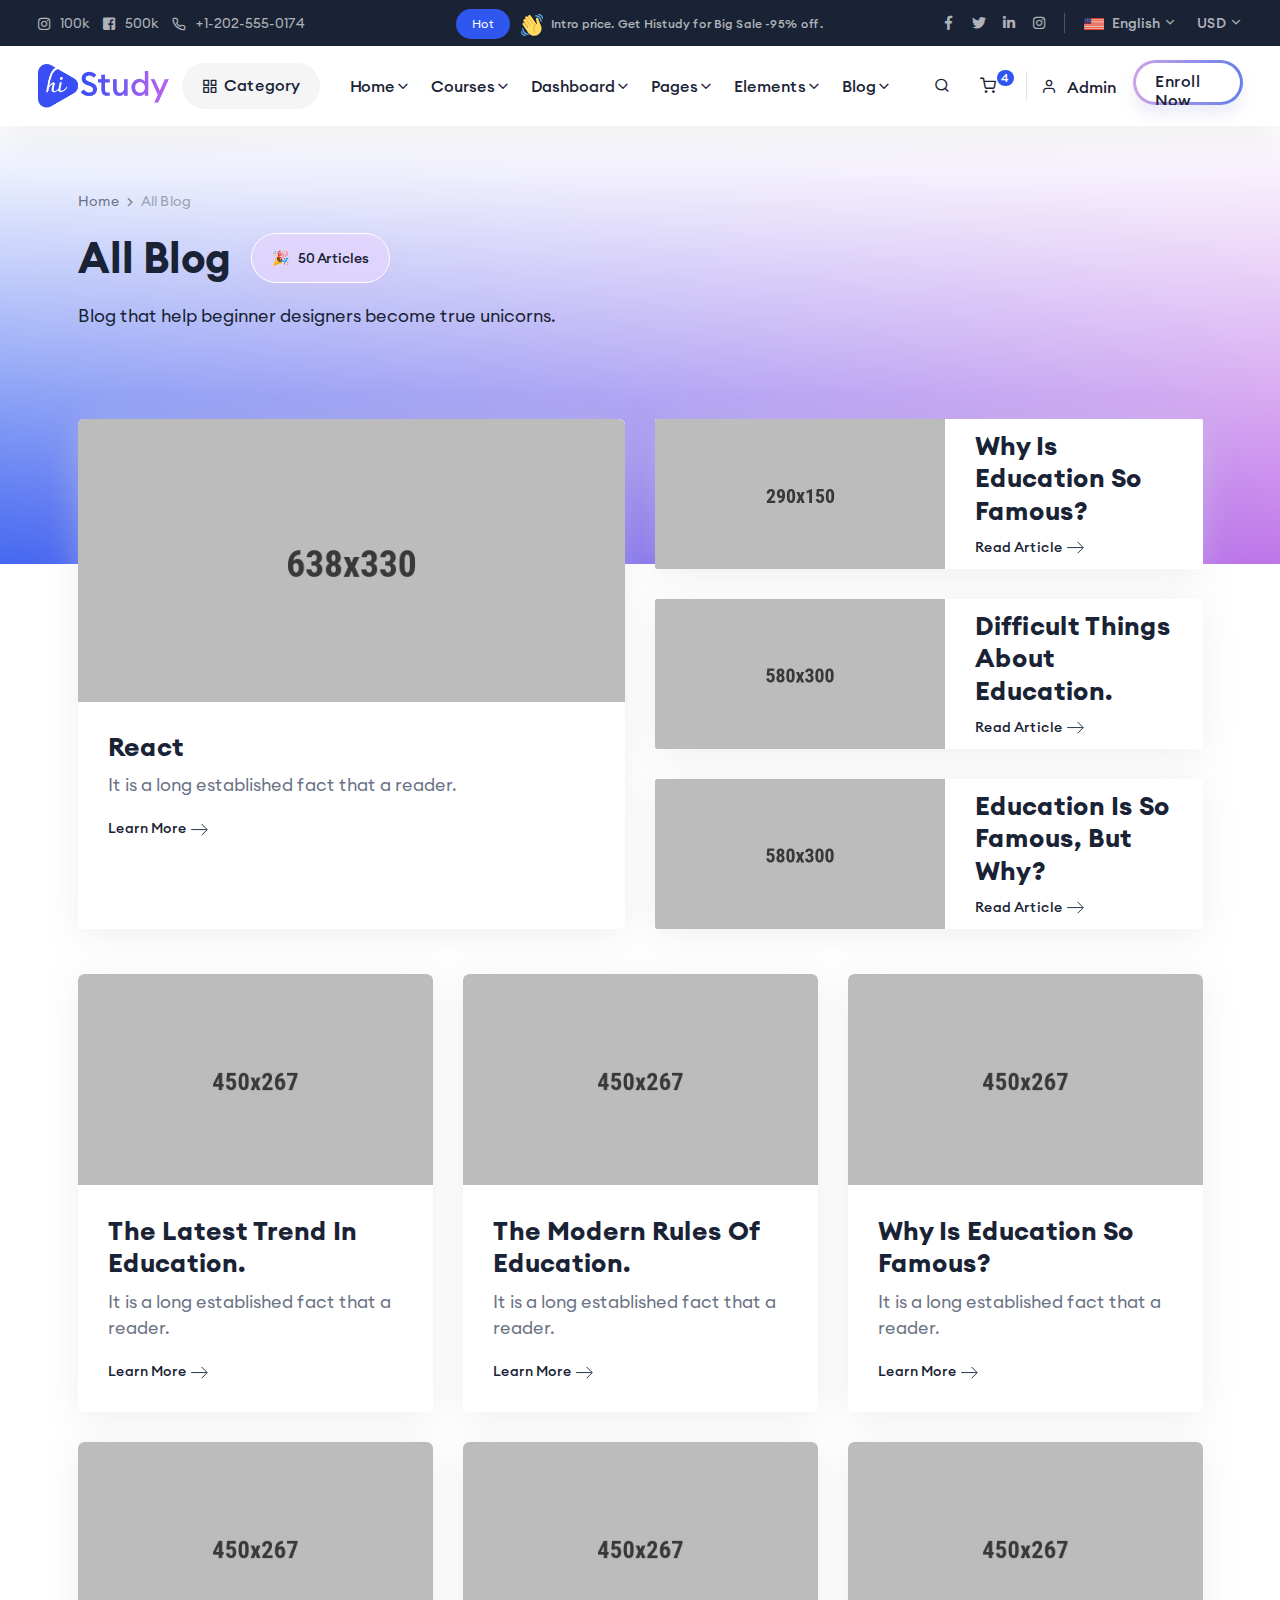
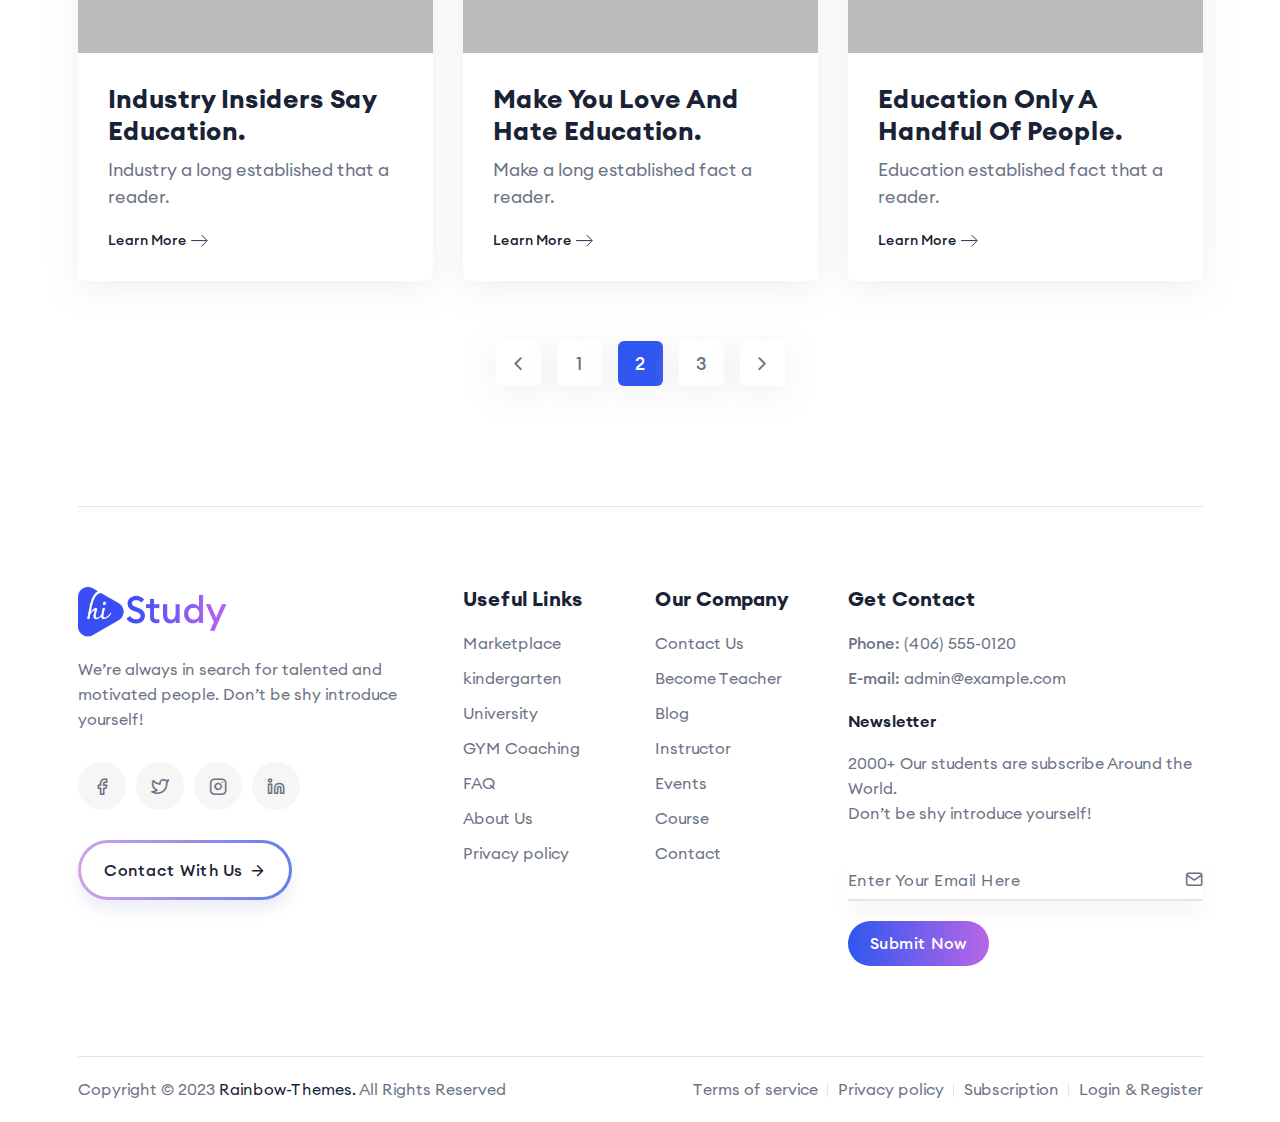
==== blog.html @ dfe03847 "upload de todos los archivos al repo" ====
<!DOCTYPE html>
<html lang="en">

<head>
    <meta charset="utf-8">
    <meta http-equiv="x-ua-compatible" content="ie=edge">
    <title>Blog - Online Courses & Education Bootstrap5 Template</title>
    <meta name="robots" content="noindex, follow" />
    <meta name="description" content="">
    <meta name="viewport" content="width=device-width, initial-scale=1, shrink-to-fit=no">

    <!-- Favicon -->
    <link rel="shortcut icon" type="image/x-icon" href="assets/images/favicon.png">

    <!-- CSS
	============================================ -->
    <link rel="stylesheet" href="assets/css/vendor/bootstrap.min.css">
    <link rel="stylesheet" href="assets/css/vendor/slick.css">
    <link rel="stylesheet" href="assets/css/vendor/slick-theme.css">
    <link rel="stylesheet" href="assets/css/plugins/sal.css">
    <link rel="stylesheet" href="assets/css/plugins/feather.css">
    <link rel="stylesheet" href="assets/css/plugins/fontawesome.min.css">
    <link rel="stylesheet" href="assets/css/plugins/euclid-circulara.css">
    <link rel="stylesheet" href="assets/css/plugins/swiper.css">
    <link rel="stylesheet" href="assets/css/plugins/magnify.css">
    <link rel="stylesheet" href="assets/css/plugins/odometer.css">
    <link rel="stylesheet" href="assets/css/plugins/animation.css">
    <link rel="stylesheet" href="assets/css/plugins/bootstrap-select.min.css">
    <link rel="stylesheet" href="assets/css/plugins/jquery-ui.css">
    <link rel="stylesheet" href="assets/css/plugins/magnigy-popup.min.css">
    <link rel="stylesheet" href="assets/css/plugins/plyr.css">
    <link rel="stylesheet" href="assets/css/style.css">
</head>

<body class="rbt-header-sticky">

    <!-- Start Header Area -->
    <header class="rbt-header rbt-header-10">
        <div class="rbt-sticky-placeholder"></div>
        <!-- Start Header Top  -->
        <div class="rbt-header-top rbt-header-top-1 header-space-betwween bg-not-transparent bg-color-darker top-expended-activation">
            <div class="container-fluid">
                <div class="top-expended-wrapper">
                    <div class="top-expended-inner rbt-header-sec align-items-center ">
                        <div class="rbt-header-sec-col rbt-header-left d-none d-xl-block">
                            <div class="rbt-header-content">
                                <!-- Start Header Information List  -->
                                <div class="header-info">
                                    <ul class="rbt-information-list">
                                        <li>
                                            <a href="#"><i class="fab fa-instagram"></i>100k <span class="d-none d-xxl-block">Followers</span></a>
                                        </li>
                                        <li>
                                            <a href="#"><i class="fab fa-facebook-square"></i>500k <span class="d-none d-xxl-block">Followers</span></a>
                                        </li>
                                        <li>
                                            <a href="#"><i class="feather-phone"></i>+1-202-555-0174</a>
                                        </li>
                                    </ul>
                                </div>
                                <!-- End Header Information List  -->
                            </div>
                        </div>
                        <div class="rbt-header-sec-col rbt-header-center">
                            <div class="rbt-header-content justify-content-start justify-content-xl-center">
                                <div class="header-info">
                                    <div class="rbt-header-top-news">
                                        <div class="inner">
                                            <div class="content">
                                                <span class="rbt-badge variation-02 bg-color-primary color-white radius-round">Hot</span>
                                                <span class="news-text"><img src="assets/images/icons/hand-emojji.svg" alt="Hand Emojji Images"> Intro price. Get Histudy for Big Sale -95% off.</span>
                                            </div>
                                        </div>
                                    </div>
                                </div>
                            </div>
                        </div>
                        <div class="rbt-header-sec-col rbt-header-right mt_md--10 mt_sm--10">
                            <div class="rbt-header-content justify-content-start justify-content-lg-end">
                                <div class="header-info d-none d-xl-block">
                                    <ul class="social-share-transparent">
                                        <li>
                                            <a href="#"><i class="fab fa-facebook-f"></i></a>
                                        </li>
                                        <li>
                                            <a href="#"><i class="fab fa-twitter"></i></a>
                                        </li>
                                        <li>
                                            <a href="#"><i class="fab fa-linkedin-in"></i></a>
                                        </li>
                                        <li>
                                            <a href="#"><i class="fab fa-instagram"></i></a>
                                        </li>
                                    </ul>
                                </div>

                                <div class="rbt-separator d-none d-xl-block"></div>

                                <div class="header-info">
                                    <ul class="rbt-dropdown-menu switcher-language">
                                        <li class="has-child-menu">
                                            <a href="#">
                                                <img class="left-image" src="assets/images/icons/en-us.png" alt="Language Images">
                                                <span class="menu-item">English</span>
                                                <i class="right-icon feather-chevron-down"></i>
                                            </a>
                                            <ul class="sub-menu">
                                                <li>
                                                    <a href="#">
                                                        <img class="left-image" src="assets/images/icons/fr.png" alt="Language Images">
                                                        <span class="menu-item">Français</span>
                                                    </a>
                                                </li>
                                                <li>
                                                    <a href="#">
                                                        <img class="left-image" src="assets/images/icons/de.png" alt="Language Images">
                                                        <span class="menu-item">Deutsch</span>
                                                    </a>
                                                </li>
                                            </ul>
                                        </li>
                                    </ul>
                                </div>

                                <div class="header-info">
                                    <ul class="rbt-dropdown-menu currency-menu">
                                        <li class="has-child-menu">
                                            <a href="#">
                                                <span class="menu-item">USD</span>
                                                <i class="right-icon feather-chevron-down"></i>
                                            </a>
                                            <ul class="sub-menu hover-reverse">
                                                <li>
                                                    <a href="#">
                                                        <span class="menu-item">EUR</span>
                                                    </a>
                                                </li>
                                                <li>
                                                    <a href="#">
                                                        <span class="menu-item">GBP</span>
                                                    </a>
                                                </li>
                                            </ul>
                                        </li>
                                    </ul>
                                </div>
                            </div>
                        </div>
                    </div>
                    <div class="header-info">
                        <div class="top-bar-expended d-block d-lg-none">
                            <button class="topbar-expend-button rbt-round-btn"><i class="feather-plus"></i></button>
                        </div>
                    </div>
                </div>
            </div>
        </div>
        <!-- End Header Top  -->
        <div class="rbt-header-wrapper header-space-betwween header-sticky">
            <div class="container-fluid">
                <div class="mainbar-row rbt-navigation-center align-items-center">
                    <div class="header-left rbt-header-content">
                        <div class="header-info">
                            <div class="logo">
                                <a href="index.html">
                                    <img src="assets/images/logo/logo.png" alt="Education Logo Images">
                                </a>
                            </div>
                        </div>
                        <div class="header-info">
                            <div class="rbt-category-menu-wrapper">
                                <div class="rbt-category-btn rbt-side-offcanvas-activation">
                                    <div class="rbt-offcanvas-trigger md-size icon">
                                        <span class="d-none d-xl-block">
                                    <i class="feather-grid"></i>
                                </span>
                                        <i title="Category" class="feather-grid d-block d-xl-none"></i>
                                    </div>
                                    <span class="category-text d-none d-xl-block">Category</span>
                                </div>

                                <div class="category-dropdown-menu d-none d-xl-block">
                                    <div class="category-menu-item">
                                        <div class="rbt-vertical-nav">
                                            <ul class="rbt-vertical-nav-list-wrapper vertical-nav-menu">
                                                <li class="vertical-nav-item active">
                                                    <a href="#tab1">Course School</a>
                                                </li>
                                                <li class="vertical-nav-item">
                                                    <a href="#tab2">Online School</a>
                                                </li>
                                                <li class="vertical-nav-item">
                                                    <a href="#tab3">kindergarten</a>
                                                </li>
                                                <li class="vertical-nav-item">
                                                    <a href="#tab4">Classic LMS</a>
                                                </li>
                                            </ul>
                                        </div>
                                        <div class="rbt-vertical-nav-content">
                                            <!-- Start One Item  -->
                                            <div class="rbt-vertical-inner tab-content" id="tab1" style="display: block">
                                                <div class="rbt-vertical-single">
                                                    <div class="row">
                                                        <div class="col-lg-6 col-sm-6 col-6">
                                                            <div class="vartical-nav-content-menu">
                                                                <h3 class="rbt-short-title">Course Title</h3>
                                                                <ul class="rbt-vertical-nav-list-wrapper">
                                                                    <li><a href="#">Web Design</a></li>
                                                                    <li><a href="#">Art</a></li>
                                                                    <li><a href="#">Figma</a></li>
                                                                    <li><a href="#">Adobe</a></li>
                                                                </ul>
                                                            </div>
                                                        </div>
                                                        <div class="col-lg-6 col-sm-6 col-6">
                                                            <div class="vartical-nav-content-menu">
                                                                <h3 class="rbt-short-title">Course Title</h3>
                                                                <ul class="rbt-vertical-nav-list-wrapper">
                                                                    <li><a href="#">Photo</a></li>
                                                                    <li><a href="#">English</a></li>
                                                                    <li><a href="#">Math</a></li>
                                                                    <li><a href="#">Read</a></li>
                                                                </ul>
                                                            </div>
                                                        </div>
                                                    </div>
                                                </div>
                                            </div>
                                            <!-- End One Item  -->

                                            <!-- Start One Item  -->
                                            <div class="rbt-vertical-inner tab-content" id="tab2">
                                                <div class="rbt-vertical-single">
                                                    <div class="row">
                                                        <div class="col-lg-6">
                                                            <div class="vartical-nav-content-menu">
                                                                <h3 class="rbt-short-title">Course Title</h3>
                                                                <ul class="rbt-vertical-nav-list-wrapper">
                                                                    <li><a href="#">Photo</a></li>
                                                                    <li><a href="#">English</a></li>
                                                                    <li><a href="#">Math</a></li>
                                                                    <li><a href="#">Read</a></li>
                                                                </ul>
                                                            </div>
                                                        </div>
                                                        <div class="col-lg-6">
                                                            <div class="vartical-nav-content-menu">
                                                                <h3 class="rbt-short-title">Course Title</h3>
                                                                <ul class="rbt-vertical-nav-list-wrapper">
                                                                    <li><a href="#">Web Design</a></li>
                                                                    <li><a href="#">Art</a></li>
                                                                    <li><a href="#">Figma</a></li>
                                                                    <li><a href="#">Adobe</a></li>
                                                                </ul>
                                                            </div>
                                                        </div>
                                                    </div>
                                                </div>
                                            </div>
                                            <!-- End One Item  -->

                                            <!-- Start One Item  -->
                                            <div class="rbt-vertical-inner tab-content" id="tab3">
                                                <div class="rbt-vertical-single">
                                                    <div class="row">
                                                        <div class="col-lg-12">
                                                            <div class="vartical-nav-content-menu">
                                                                <h3 class="rbt-short-title">Course Title</h3>
                                                                <ul class="rbt-vertical-nav-list-wrapper">
                                                                    <li><a href="#">Photo</a></li>
                                                                    <li><a href="#">English</a></li>
                                                                    <li><a href="#">Math</a></li>
                                                                </ul>
                                                                <div class="read-more-btn">
                                                                    <a class="rbt-btn-link" href="#">Learn More<i
                                                                    class="feather-arrow-right"></i></a>
                                                                </div>
                                                            </div>
                                                        </div>
                                                    </div>
                                                </div>
                                            </div>
                                            <!-- End One Item  -->

                                            <!-- Start One Item  -->
                                            <div class="rbt-vertical-inner tab-content" id="tab4">
                                                <div class="rbt-vertical-single">
                                                    <div class="row">
                                                        <div class="col-lg-12">
                                                            <div class="vartical-nav-content-menu">
                                                                <h3 class="rbt-short-title">Course Title</h3>
                                                                <ul class="rbt-vertical-nav-list-wrapper">
                                                                    <li><a href="#">Photo</a></li>
                                                                    <li><a href="#">English</a></li>
                                                                    <li><a href="#">Math</a></li>
                                                                    <li><a href="#">Read</a></li>
                                                                </ul>
                                                            </div>
                                                        </div>
                                                    </div>
                                                </div>
                                            </div>
                                            <!-- End One Item  -->

                                        </div>
                                    </div>
                                </div>
                            </div>
                        </div>
                    </div>

                    <div class="rbt-main-navigation d-none d-xl-block">
                        <nav class="mainmenu-nav">
                            <ul class="mainmenu">
                                <li class="with-megamenu has-menu-child-item position-static">
                                    <a href="#">Home <i class="feather-chevron-down"></i></a>
                                    <!-- Start Mega Menu  -->
                                    <div class="rbt-megamenu menu-skin-dark">
                                        <div class="wrapper">
                                            <div class="row row--15 home-plesentation-wrapper single-dropdown-menu-presentation">

                                                <!-- Start Single Demo  -->
                                                <div class="col-lg-12 col-xl-2 col-xxl-2 col-md-12 col-sm-12 col-12 single-mega-item">
                                                    <div class="demo-single">
                                                        <div class="inner">
                                                            <div class="thumbnail">
                                                                <a href="01-main-demo.html"><img src="assets/images/splash/demo/h1.jpg" alt="Demo Images"></a>
                                                            </div>
                                                            <div class="content">
                                                                <h4 class="title"><a href="01-main-demo.html">Home Demo <span class="btn-icon"><i class="feather-arrow-right"></i></span></a></h4>
                                                            </div>
                                                        </div>
                                                    </div>
                                                </div>
                                                <!-- End Single Demo  -->

                                                <!-- Start Single Demo  -->
                                                <div class="col-lg-12 col-xl-2 col-xxl-2 col-md-12 col-sm-12 col-12 single-mega-item">
                                                    <div class="demo-single">
                                                        <div class="inner">
                                                            <div class="thumbnail">
                                                                <a href="12-marketplace.html"><img src="assets/images/splash/demo/h12.jpg" alt="Demo Images"></a>
                                                            </div>
                                                            <div class="content">
                                                                <h4 class="title"><a href="12-marketplace.html">Marketplace <span class="btn-icon"><i class="feather-arrow-right"></i></span></a></h4>
                                                            </div>
                                                        </div>
                                                    </div>
                                                </div>
                                                <!-- End Single Demo  -->
                                                <!-- Start Single Demo  -->
                                                <div class="col-lg-12 col-xl-2 col-xxl-2 col-md-12 col-sm-12 col-12 single-mega-item">
                                                    <div class="demo-single">
                                                        <div class="inner">
                                                            <div class="thumbnail">
                                                                <a href="04-kindergarten.html"><img src="assets/images/splash/demo/h4.jpg" alt="Demo Images"></a>
                                                            </div>
                                                            <div class="content">
                                                                <h4 class="title"><a href="04-kindergarten.html">kindergarten <span class="btn-icon"><i class="feather-arrow-right"></i></span></a></h4>
                                                            </div>
                                                        </div>
                                                    </div>
                                                </div>
                                                <!-- End Single Demo  -->
                                                <!-- Start Single Demo  -->
                                                <div class="col-lg-12 col-xl-2 col-xxl-2 col-md-12 col-sm-12 col-12 single-mega-item">
                                                    <div class="demo-single">
                                                        <div class="inner">
                                                            <div class="thumbnail">
                                                                <a href="13-university-classic.html"><img src="assets/images/splash/demo/h13.jpg" alt="Demo Images"></a>
                                                            </div>
                                                            <div class="content">
                                                                <h4 class="title"><a href="13-university-classic.html">University Classic <span class="btn-icon"><i class="feather-arrow-right"></i></span></a></h4>
                                                            </div>
                                                        </div>
                                                    </div>
                                                </div>
                                                <!-- End Single Demo  -->

                                                <!-- Start Single Demo  -->
                                                <div class="col-lg-12 col-xl-2 col-xxl-2 col-md-12 col-sm-12 col-12 single-mega-item">
                                                    <div class="demo-single">
                                                        <div class="inner">
                                                            <div class="thumbnail">
                                                                <a href="14-home-elegant.html"><img src="assets/images/splash/demo/h14.jpg" alt="Demo Images"></a>
                                                            </div>
                                                            <div class="content">
                                                                <h4 class="title"><a href="14-home-elegant.html">Home Elegant <span class="btn-icon"><i class="feather-arrow-right"></i></span></a></h4>
                                                            </div>
                                                        </div>
                                                    </div>
                                                </div>
                                                <!-- End Single Demo  -->

                                                <!-- Start Single Demo  -->
                                                <div class="col-lg-12 col-xl-2 col-xxl-2 col-md-12 col-sm-12 col-12 single-mega-item">
                                                    <div class="demo-single">
                                                        <div class="inner">
                                                            <div class="thumbnail">
                                                                <a href="09-gym-coaching.html"><img src="assets/images/splash/demo/h9.jpg" alt="Demo Images"></a>
                                                            </div>
                                                            <div class="content">
                                                                <h4 class="title"><a href="09-gym-coaching.html">Gym Coaching <span class="btn-icon"><i class="feather-arrow-right"></i></span></a></h4>
                                                            </div>
                                                        </div>
                                                    </div>
                                                </div>
                                                <!-- End Single Demo  -->

                                                <!-- Start Single Demo  -->
                                                <div class="col-lg-12 col-xl-2 col-xxl-2 col-md-12 col-sm-12 col-12 single-mega-item">
                                                    <div class="demo-single">
                                                        <div class="inner">
                                                            <div class="thumbnail">
                                                                <a href="03-online-school.html"><img src="assets/images/splash/demo/h3.jpg" alt="Demo Images"></a>
                                                            </div>
                                                            <div class="content">
                                                                <h4 class="title"><a href="03-online-school.html">Online School <span class="btn-icon"><i class="feather-arrow-right"></i></span></a></h4>
                                                            </div>
                                                        </div>
                                                    </div>
                                                </div>
                                                <!-- End Single Demo  -->

                                                <!-- Start Single Demo  -->
                                                <div class="col-lg-12 col-xl-2 col-xxl-2 col-md-12 col-sm-12 col-12 single-mega-item">
                                                    <div class="demo-single">
                                                        <div class="inner">
                                                            <div class="thumbnail">
                                                                <a href="06-university-status.html"><img src="assets/images/splash/demo/h6.jpg" alt="Demo Images"></a>
                                                            </div>
                                                            <div class="content">
                                                                <h4 class="title"><a href="06-university-status.html">University Status <span class="btn-icon"><i class="feather-arrow-right"></i></span></a></h4>
                                                            </div>
                                                        </div>
                                                    </div>
                                                </div>
                                                <!-- End Single Demo  -->

                                                <!-- Start Single Demo  -->
                                                <div class="col-lg-12 col-xl-2 col-xxl-2 col-md-12 col-sm-12 col-12 single-mega-item">
                                                    <div class="demo-single">
                                                        <div class="inner">
                                                            <div class="thumbnail">
                                                                <a href="15-home-technology.html"><img src="assets/images/splash/demo/h15.jpg" alt="Demo Images"></a>
                                                            </div>
                                                            <div class="content">
                                                                <h4 class="title"><a href="15-home-technology.html">Home Technology <span class="btn-icon"><i class="feather-arrow-right"></i></span></a></h4>
                                                            </div>
                                                        </div>
                                                    </div>
                                                </div>
                                                <!-- End Single Demo  -->

                                                <!-- Start Single Demo  -->
                                                <div class="col-lg-12 col-xl-2 col-xxl-2 col-md-12 col-sm-12 col-12 single-mega-item">
                                                    <div class="demo-single">
                                                        <div class="inner">
                                                            <div class="thumbnail">
                                                                <a href="07-instructor-portfolio.html"><img src="assets/images/splash/demo/h7.jpg" alt="Demo Images"></a>
                                                            </div>
                                                            <div class="content">
                                                                <h4 class="title"><a href="07-instructor-portfolio.html">Instructor Portfolio <span class="btn-icon"><i class="feather-arrow-right"></i></span></a></h4>
                                                            </div>
                                                        </div>
                                                    </div>
                                                </div>
                                                <!-- End Single Demo  -->

                                                <!-- Start Single Demo  -->
                                                <div class="col-lg-12 col-xl-2 col-xxl-2 col-md-12 col-sm-12 col-12 single-mega-item">
                                                    <div class="demo-single">
                                                        <div class="inner">
                                                            <div class="thumbnail">
                                                                <a href="08-language-academy.html"><img src="assets/images/splash/demo/h8.jpg" alt="Demo Images"></a>
                                                            </div>
                                                            <div class="content">
                                                                <h4 class="title"><a href="08-language-academy.html">Language Academy <span class="btn-icon"><i class="feather-arrow-right"></i></span></a></h4>
                                                            </div>
                                                        </div>
                                                    </div>
                                                </div>
                                                <!-- End Single Demo  -->

                                                <!-- Start Single Demo  -->
                                                <div class="col-lg-12 col-xl-2 col-xxl-2 col-md-12 col-sm-12 col-12 single-mega-item">
                                                    <div class="demo-single">
                                                        <div class="inner">
                                                            <div class="thumbnail">
                                                                <a href="11-single-course.html"><img src="assets/images/splash/demo/h11.jpg" alt="Demo Images"></a>
                                                            </div>
                                                            <div class="content">
                                                                <h4 class="title"><a href="11-single-course.html">Single Course <span class="btn-icon"><i class="feather-arrow-right"></i></span></a></h4>
                                                            </div>
                                                        </div>
                                                    </div>
                                                </div>
                                                <!-- End Single Demo  -->

                                                <!-- Start Single Demo  -->
                                                <div class="col-lg-12 col-xl-2 col-xxl-2 col-md-12 col-sm-12 col-12 single-mega-item">
                                                    <div class="demo-single">
                                                        <div class="inner">
                                                            <div class="thumbnail">
                                                                <a href="10-online-course.html"><img src="assets/images/splash/demo/h10.jpg" alt="Demo Images"></a>
                                                            </div>
                                                            <div class="content">
                                                                <h4 class="title"><a href="10-online-course.html">Online Course <span class="btn-icon"><i class="feather-arrow-right"></i></span></a></h4>
                                                            </div>
                                                        </div>
                                                    </div>
                                                </div>
                                                <!-- End Single Demo  -->

                                                <!-- Start Single Demo  -->
                                                <div class="col-lg-12 col-xl-2 col-xxl-2 col-md-12 col-sm-12 col-12 single-mega-item">
                                                    <div class="demo-single">
                                                        <div class="inner">
                                                            <div class="thumbnail">
                                                                <a href="05-classic-lms.html"><img src="assets/images/splash/demo/h5.jpg" alt="Demo Images"></a>
                                                            </div>
                                                            <div class="content">
                                                                <h4 class="title"><a href="05-classic-lms.html">Classic Lms <span class="btn-icon"><i class="feather-arrow-right"></i></span></a></h4>
                                                            </div>
                                                        </div>
                                                    </div>
                                                </div>
                                                <!-- End Single Demo  -->

                                                <!-- Start Single Demo  -->
                                                <div class="col-lg-12 col-xl-2 col-xxl-2 col-md-12 col-sm-12 col-12 single-mega-item">
                                                    <div class="demo-single">
                                                        <div class="inner">
                                                            <div class="thumbnail">
                                                                <a href="02-course-school.html"><img src="assets/images/splash/demo/h2.jpg" alt="Demo Images"></a>
                                                            </div>
                                                            <div class="content">
                                                                <h4 class="title"><a href="02-course-school.html">Course School <span class="btn-icon"><i class="feather-arrow-right"></i></span></a></h4>
                                                            </div>
                                                        </div>
                                                    </div>
                                                </div>
                                                <!-- End Single Demo  -->

                                                <!-- Start Single Demo  -->
                                                <div class="col-lg-12 col-xl-2 col-xxl-2 col-md-12 col-sm-12 col-12 single-mega-item coming-soon">
                                                    <div class="demo-single">
                                                        <div class="inner">
                                                            <div class="thumbnail">
                                                                <a href="#"><img src="assets/images/splash/demo/coming-soon-1.png" alt="Demo Images"></a>
                                                            </div>
                                                            <div class="content">
                                                                <h4 class="title"><a href="#">Coming Soon <span class="btn-icon"><i class="feather-arrow-right"></i></span></a></h4>
                                                            </div>
                                                        </div>
                                                    </div>
                                                </div>
                                                <!-- End Single Demo  -->

                                                <!-- Start Single Demo  -->
                                                <div class="col-lg-12 col-xl-2 col-xxl-2 col-md-12 col-sm-12 col-12 single-mega-item coming-soon">
                                                    <div class="demo-single">
                                                        <div class="inner">
                                                            <div class="thumbnail">
                                                                <a href="#"><img src="assets/images/splash/demo/coming-soon-2.png" alt="Demo Images"></a>
                                                            </div>
                                                            <div class="content">
                                                                <h4 class="title"><a href="#">Coming Soon 2 <span class="btn-icon"><i class="feather-arrow-right"></i></span></a></h4>
                                                            </div>
                                                        </div>
                                                    </div>
                                                </div>
                                                <!-- End Single Demo  -->

                                                <!-- Start Single Demo  -->
                                                <div class="col-lg-12 col-xl-2 col-xxl-2 col-md-12 col-sm-12 col-12 single-mega-item coming-soon">
                                                    <div class="demo-single">
                                                        <div class="inner">
                                                            <div class="thumbnail">
                                                                <a href="#"><img src="assets/images/splash/demo/coming-soon-3.png" alt="Demo Images"></a>
                                                            </div>
                                                            <div class="content">
                                                                <h4 class="title"><a href="#">Coming Soon 3 <span class="btn-icon"><i class="feather-arrow-right"></i></span></a></h4>
                                                            </div>
                                                        </div>
                                                    </div>
                                                </div>
                                                <!-- End Single Demo  -->
                                            </div>

                                            <div class="load-demo-btn text-center">
                                                <a class="rbt-btn-link color-white" href="#">Scroll to view more <svg xmlns="http://www.w3.org/2000/svg" width="16" height="16" fill="currentColor" class="bi bi-arrow-down-up" viewBox="0 0 16 16">
                                                        <path fill-rule="evenodd" d="M11.5 15a.5.5 0 0 0 .5-.5V2.707l3.146 3.147a.5.5 0 0 0 .708-.708l-4-4a.5.5 0 0 0-.708 0l-4 4a.5.5 0 1 0 .708.708L11 2.707V14.5a.5.5 0 0 0 .5.5zm-7-14a.5.5 0 0 1 .5.5v11.793l3.146-3.147a.5.5 0 0 1 .708.708l-4 4a.5.5 0 0 1-.708 0l-4-4a.5.5 0 0 1 .708-.708L4 13.293V1.5a.5.5 0 0 1 .5-.5z" />
                                                    </svg></a>
                                            </div>
                                        </div>
                                    </div>
                                    <!-- End Mega Menu  -->
                                </li>

                                <li class="with-megamenu has-menu-child-item">
                                    <a href="#">Courses <i class="feather-chevron-down"></i></a>
                                    <!-- Start Mega Menu  -->
                                    <div class="rbt-megamenu grid-item-2">
                                        <div class="wrapper">
                                            <div class="row">
                                                <div class="col-lg-12">
                                                    <div class="mega-top-banner">
                                                        <div class="content">
                                                            <h4 class="title">Developer hub</h4>
                                                            <p class="description">Start building fast, with code samples, key resources and more.</p>
                                                        </div>
                                                    </div>
                                                </div>
                                            </div>
                                            <div class="row row--15">
                                                <div class="col-lg-12 col-xl-6 col-xxl-6 single-mega-item">
                                                    <h3 class="rbt-short-title">Course Layout</h3>
                                                    <ul class="mega-menu-item">
                                                        <li><a href="course-filter-one-toggle.html">Filter One Toggle</a></li>
                                                        <li><a href="course-filter-one-open.html">Filter One Open</a></li>
                                                        <li><a href="course-filter-two-toggle.html">Filter Two Toggle</a></li>
                                                        <li><a href="course-filter-two-open.html">Filter Two Open</a></li>
                                                        <li><a href="course-with-tab.html">Course With Tab</a></li>
                                                        <li><a href="course-with-tab-two.html">Course With Tab Two</a></li>
                                                        <li><a href="course-card-2.html">Course Card Two</a></li>
                                                    </ul>
                                                </div>
                                                <div class="col-lg-12 col-xl-6 col-xxl-6 single-mega-item">
                                                    <h3 class="rbt-short-title">Course Layout</h3>
                                                    <ul class="mega-menu-item">
                                                        <li><a href="course-card-3.html">Course Card Three</a></li>
                                                        <li><a href="course-masonry.html">Course Masonry</a></li>
                                                        <li><a href="course-with-sidebar.html">Course With Sidebar</a></li>
                                                        <li><a href="course-details.html">Course Details</a></li>
                                                        <li><a href="course-details-2.html">Course Details Two</a></li>
                                                        <li><a href="lesson.html">Course Lesson <span class="rbt-badge-card">New</span></a></li>
                                                        <li><a href="create-course.html">Create Course <span class="rbt-badge-card">New</span></a></li>
                                                    </ul>
                                                </div>
                                            </div>
                                            <div class="row">
                                                <div class="col-lg-12">
                                                    <ul class="nav-quick-access">
                                                        <li><a href="#"><i class="feather-folder-minus"></i> Quick Start Guide</a></li>
                                                        <li><a href="#"><i class="feather-folder-minus"></i> For Open Source</a></li>
                                                        <li><a href="#"><i class="feather-folder-minus"></i> API Status</a></li>
                                                        <li><a href="#"><i class="feather-folder-minus"></i> Support</a></li>
                                                    </ul>
                                                </div>
                                            </div>
                                        </div>
                                    </div>
                                    <!-- End Mega Menu  -->
                                </li>

                                <li class="has-dropdown has-menu-child-item">
                                    <a href="#">Dashboard
                                        <i class="feather-chevron-down"></i>
                                    </a>
                                    <ul class="submenu">
                                        <li class="has-dropdown"><a href="#">Instructor Dashboard</a>
                                            <ul class="submenu">
                                                <li><a href="instructor-dashboard.html">Dashboard</a></li>
                                                <li><a href="instructor-profile.html">Profile</a></li>
                                                <li><a href="instructor-enrolled-courses.html">Enrolled Courses</a></li>
                                                <li><a href="instructor-wishlist.html">Wishlist</a></li>
                                                <li><a href="instructor-reviews.html">Reviews</a></li>
                                                <li><a href="instructor-my-quiz-attempts.html">My Quiz Attempts</a></li>
                                                <li><a href="instructor-order-history.html">Order History</a></li>
                                                <li><a href="instructor-course.html">My Course</a></li>
                                                <li><a href="instructor-announcements.html">Announcements</a></li>
                                                <li><a href="instructor-quiz-attempts.html">Quiz Attempts</a></li>
                                                <li><a href="instructor-assignments.html">Assignments</a></li>
                                                <li><a href="instructor-settings.html">Settings</a></li>
                                            </ul>
                                        </li>
                                        <li class="has-dropdown"><a href="#">Student Dashboard</a>
                                            <ul class="submenu">
                                                <li><a href="student-dashboard.html">Dashboard</a></li>
                                                <li><a href="student-profile.html">Profile</a></li>
                                                <li><a href="student-enrolled-courses.html">Enrolled Courses</a></li>
                                                <li><a href="student-wishlist.html">Wishlist</a></li>
                                                <li><a href="student-reviews.html">Reviews</a></li>
                                                <li><a href="student-my-quiz-attempts.html">My Quiz Attempts</a></li>
                                                <li><a href="student-order-history.html">Order History</a></li>
                                                <li><a href="student-settings.html">Settings</a></li>
                                            </ul>
                                        </li>
                                    </ul>
                                </li>

                                <li class="with-megamenu has-menu-child-item position-static">
                                    <a href="#">Pages <i class="feather-chevron-down"></i></a>
                                    <!-- Start Mega Menu  -->
                                    <div class="rbt-megamenu grid-item-4">
                                        <div class="wrapper">
                                            <div class="row row--15">
                                                <div class="col-lg-12 col-xl-3 col-xxl-3 single-mega-item">
                                                    <h3 class="rbt-short-title">Get Started</h3>
                                                    <ul class="mega-menu-item">
                                                        <li><a href="about-us-01.html">About Us</a></li>
                                                        <li><a href="about-us-02.html">About Us 02</a></li>
                                                        <li><a href="event-grid.html">Event Grid</a></li>
                                                        <li><a href="event-list.html">Event List</a></li>
                                                        <li><a href="event-sidebar.html">Event Sidebar</a></li>
                                                        <li><a href="event-details.html">Event Details</a></li>
                                                        <li><a href="academy-gallery.html">Academy Gallery</a></li>
                                                        <li><a href="admission-guide.html">Admission Guide</a></li>
                                                    </ul>
                                                </div>

                                                <div class="col-lg-12 col-xl-3 col-xxl-3 single-mega-item">
                                                    <h3 class="rbt-short-title">Get Started</h3>
                                                    <ul class="mega-menu-item">
                                                        <li><a href="profile.html">Profile</a></li>
                                                        <li><a href="contact.html">Contact Us</a></li>
                                                        <li><a href="become-a-teacher.html">Become a Teacher</a></li>
                                                        <li><a href="instructor.html">Instructor</a></li>
                                                        <li><a href="faqs.html">FAQS</a></li>
                                                        <li><a href="privacy-policy.html">Privacy Policy</a></li>
                                                        <li><a href="404.html">404 Page</a></li>
                                                        <li><a href="maintenance.html">Maintenance</a></li>
                                                    </ul>
                                                </div>

                                                <div class="col-lg-12 col-xl-3 col-xxl-3 single-mega-item">
                                                    <h3 class="rbt-short-title">Shop Pages</h3>
                                                    <ul class="mega-menu-item">
                                                        <li><a href="shop.html">Shop <span class="rbt-badge-card">Sale Anything</span></a></li>
                                                        <li><a href="single-product.html">Single Product</a></li>
                                                        <li><a href="cart.html">Cart Page</a></li>
                                                        <li><a href="checkout.html">Checkout</a></li>
                                                        <li><a href="wishlist.html">Wishlist Page</a></li>
                                                        <li><a href="my-account.html">My Acount</a></li>
                                                        <li><a href="login.html">Login & Register</a></li>
                                                        <li><a href="subscription.html">Subscription</a></li>
                                                    </ul>
                                                </div>
                                                <div class="col-lg-12 col-xl-3 col-xxl-3 single-mega-item">
                                                    <div class="mega-category-item">
                                                        <!-- Start Single Category  -->
                                                        <div class="nav-category-item">
                                                            <div class="thumbnail">
                                                                <div class="image"><img src="assets/images/course/category-2.png" alt="Course images"></div>
                                                                <a href="course-filter-one-toggle.html">
                                                                    <span>Online Education</span>
                                                                    <i class="feather-chevron-right"></i>
                                                                </a>
                                                            </div>
                                                        </div>
                                                        <!-- End Single Category  -->

                                                        <!-- Start Single Category  -->
                                                        <div class="nav-category-item">
                                                            <div class="thumbnail">
                                                                <div class="image"><img src="assets/images/course/category-1.png" alt="Course images"></div>
                                                                <a href="course-filter-one-toggle.html">
                                                                    <span>Language Club</span>
                                                                    <i class="feather-chevron-right"></i>
                                                                </a>
                                                            </div>
                                                        </div>
                                                        <!-- End Single Category  -->

                                                        <!-- Start Single Category  -->
                                                        <div class="nav-category-item">
                                                            <div class="thumbnail">
                                                                <div class="image"><img src="assets/images/course/category-4.png" alt="Course images"></div>
                                                                <a href="course-filter-one-toggle.html">
                                                                    <span>University Status</span>
                                                                    <i class="feather-chevron-right"></i>
                                                                </a>
                                                            </div>
                                                        </div>
                                                        <!-- End Single Category  -->

                                                        <!-- Start Single Category  -->
                                                        <div class="nav-category-item">
                                                            <div class="thumbnail">
                                                                <a href="course-filter-one-toggle.html">
                                                                    <span>Course School</span>
                                                                    <i class="feather-chevron-right"></i>
                                                                </a>
                                                            </div>
                                                        </div>
                                                        <!-- End Single Category  -->

                                                        <!-- Start Single Category  -->
                                                        <div class="nav-category-item">
                                                            <div class="thumbnail">
                                                                <div class="image"><img src="assets/images/course/category-9.png" alt="Course images"></div>
                                                                <a href="course-filter-one-toggle.html">
                                                                    <span>Academy</span>
                                                                    <i class="feather-chevron-right"></i>
                                                                </a>
                                                            </div>
                                                        </div>
                                                        <!-- End Single Category  -->

                                                    </div>
                                                </div>
                                            </div>
                                        </div>
                                    </div>
                                    <!-- End Mega Menu  -->
                                </li>

                                <li class="with-megamenu has-menu-child-item position-static">
                                    <a href="#">Elements <i class="feather-chevron-down"></i></a>
                                    <!-- Start Mega Menu  -->
                                    <div class="rbt-megamenu grid-item-3">
                                        <div class="wrapper">
                                            <div class="row row--15 single-dropdown-menu-presentation">
                                                <div class="col-lg-4 col-xxl-4 single-mega-item">
                                                    <ul class="mega-menu-item">
                                                        <li><a href="style-guide.html">Style Guide <span class="rbt-badge-card">Hot</span></a></li>
                                                        <li><a href="accordion.html">Accordion</a></li>
                                                        <li><a href="advancetab.html">Advance Tab</a></li>
                                                        <li><a href="brand.html">Brand</a></li>
                                                        <li><a href="button.html">Button</a></li>
                                                        <li><a href="badge.html">Badge</a></li>
                                                        <li><a href="card.html">Card</a></li>
                                                        <li><a href="call-to-action.html">Call To Action</a></li>
                                                    </ul>
                                                </div>

                                                <div class="col-lg-4 col-xxl-4 single-mega-item">
                                                    <ul class="mega-menu-item">
                                                        <li><a href="counterup.html">Counter</a></li>
                                                        <li><a href="category.html">Categories</a></li>
                                                        <li><a href="header.html">Header Style</a></li>
                                                        <li><a href="newsletter.html">Newsletter</a></li>
                                                        <li><a href="team.html">Team</a></li>
                                                        <li><a href="social.html">Social</a></li>
                                                        <li><a href="list-style.html">List Style</a></li>
                                                        <li><a href="gallery.html">Gallery</a></li>
                                                    </ul>
                                                </div>

                                                <div class="col-lg-4 col-xxl-4 single-mega-item">
                                                    <ul class="mega-menu-item">
                                                        <li><a href="pricing.html">Pricing</a></li>
                                                        <li><a href="progressbar.html">Progressbar</a></li>
                                                        <li><a href="testimonial.html">Testimonial</a></li>
                                                        <li><a href="service.html">Service</a></li>
                                                        <li><a href="split.html">Split Area</a></li>
                                                        <li><a href="search.html">Search Style</a></li>
                                                        <li><a href="instagram.html">Instagram Style</a></li>
                                                        <li><a href="#">& More Coming</a></li>

                                                    </ul>
                                                </div>

                                            </div>
                                            <div class="row">
                                                <div class="col-lg-12">
                                                    <div class="btn-wrapper">
                                                        <a class="rbt-btn btn-gradient hover-icon-reverse square btn-xl w-100 text-center mt--30 hover-transform-none" href="#">
                                                            <span class="icon-reverse-wrapper">
                                        <span class="btn-text">Visit Histudy Template</span>
                                                            <span class="btn-icon"><i class="feather-arrow-right"></i></span>
                                                            <span class="btn-icon"><i class="feather-arrow-right"></i></span>
                                                            </span>
                                                        </a>
                                                    </div>
                                                </div>
                                            </div>
                                        </div>
                                    </div>
                                    <!-- End Mega Menu  -->
                                </li>

                                <li class="with-megamenu has-menu-child-item position-static">
                                    <a href="#">Blog <i class="feather-chevron-down"></i></a>
                                    <!-- Start Mega Menu  -->
                                    <div class="rbt-megamenu grid-item-3">
                                        <div class="wrapper">
                                            <div class="row row--15">
                                                <div class="col-lg-12 col-xl-4 col-xxl-4 single-mega-item">
                                                    <h3 class="rbt-short-title">Blog Styles</h3>
                                                    <ul class="mega-menu-item">
                                                        <li><a href="blog-list.html">Blog List</a></li>
                                                        <li><a href="blog.html">Blog Grid</a></li>
                                                        <li><a href="blog-grid-minimal.html">Blog Grid Minimal</a></li>
                                                        <li><a href="blog-with-sidebar.html">Blog With Sidebar</a></li>
                                                        <li><a href="blog-details.html">Blog Details</a></li>
                                                        <li><a href="post-format-standard.html">Post Format Standard</a></li>
                                                        <li><a href="post-format-gallery.html">Post Format Gallery</a></li>
                                                    </ul>
                                                </div>

                                                <div class="col-lg-12 col-xl-4 col-xxl-4 single-mega-item">
                                                    <h3 class="rbt-short-title">Get Started</h3>
                                                    <ul class="mega-menu-item">
                                                        <li><a href="post-format-quote.html">Post Format Quote</a></li>
                                                        <li><a href="post-format-audio.html">Post Format Audio</a></li>
                                                        <li><a href="post-format-video.html">Post Format Video</a></li>
                                                        <li><a href="#">Media Under Title <span class="rbt-badge-card">Coming</span></a></li>
                                                        <li><a href="#">Sticky Sidebar <span class="rbt-badge-card">Coming</span></a></li>
                                                        <li><a href="#">Auto Masonry <span class="rbt-badge-card">Coming</span></a></li>
                                                        <li><a href="#">Meta Overlaid <span class="rbt-badge-card">Coming</span></a></li>
                                                    </ul>
                                                </div>

                                                <div class="col-lg-12 col-xl-4 col-xxl-4 single-mega-item">
                                                    <div class="rbt-ads-wrapper">
                                                        <a class="d-block" href="#"><img src="assets/images/service/mobile-cat.jpg" alt="Education Images"></a>
                                                    </div>
                                                </div>
                                            </div>
                                        </div>
                                    </div>
                                    <!-- End Mega Menu  -->
                                </li>
                            </ul>
                        </nav>
                    </div>

                    <div class="header-right">

                        <!-- Navbar Icons -->
                        <ul class="quick-access">
                            <li class="access-icon">
                                <a class="search-trigger-active rbt-round-btn" href="#">
                                    <i class="feather-search"></i>
                                </a>
                            </li>

                            <li class="access-icon rbt-mini-cart">
                                <a class="rbt-cart-sidenav-activation rbt-round-btn" href="#">
                                    <i class="feather-shopping-cart"></i>
                                    <span class="rbt-cart-count">4</span>
                                </a>
                            </li>

                            <li class="account-access rbt-user-wrapper d-none d-xl-block">
                                <a href="#"><i class="feather-user"></i>Admin</a>
                                <div class="rbt-user-menu-list-wrapper">
                                    <div class="inner">
                                        <div class="rbt-admin-profile">
                                            <div class="admin-thumbnail">
                                                <img src="assets/images/team/avatar.jpg" alt="User Images">
                                            </div>
                                            <div class="admin-info">
                                                <span class="name">Nipa Bali</span>
                                                <a class="rbt-btn-link color-primary" href="profile.html">View Profile</a>
                                            </div>
                                        </div>
                                        <ul class="user-list-wrapper">
                                            <li>
                                                <a href="instructor-dashboard.html">
                                                    <i class="feather-home"></i>
                                                    <span>My Dashboard</span>
                                                </a>
                                            </li>
                                            <li>
                                                <a href="#">
                                                    <i class="feather-bookmark"></i>
                                                    <span>Bookmark</span>
                                                </a>
                                            </li>
                                            <li>
                                                <a href="instructor-enrolled-courses.html">
                                                    <i class="feather-shopping-bag"></i>
                                                    <span>Enrolled Courses</span>
                                                </a>
                                            </li>
                                            <li>
                                                <a href="instructor-wishlist.html">
                                                    <i class="feather-heart"></i>
                                                    <span>Wishlist</span>
                                                </a>
                                            </li>
                                            <li>
                                                <a href="instructor-reviews.html">
                                                    <i class="feather-star"></i>
                                                    <span>Reviews</span>
                                                </a>
                                            </li>
                                            <li>
                                                <a href="instructor-my-quiz-attempts.html">
                                                    <i class="feather-list"></i>
                                                    <span>My Quiz Attempts</span>
                                                </a>
                                            </li>
                                            <li>
                                                <a href="instructor-order-history.html">
                                                    <i class="feather-clock"></i>
                                                    <span>Order History</span>
                                                </a>
                                            </li>
                                            <li>
                                                <a href="instructor-quiz-attempts.html">
                                                    <i class="feather-message-square"></i>
                                                    <span>Question & Answer</span>
                                                </a>
                                            </li>
                                        </ul>
                                        <hr class="mt--10 mb--10">
                                        <ul class="user-list-wrapper">
                                            <li>
                                                <a href="#">
                                                    <i class="feather-book-open"></i>
                                                    <span>Getting Started</span>
                                                </a>
                                            </li>
                                        </ul>
                                        <hr class="mt--10 mb--10">
                                        <ul class="user-list-wrapper">
                                            <li>
                                                <a href="instructor-settings.html">
                                                    <i class="feather-settings"></i>
                                                    <span>Settings</span>
                                                </a>
                                            </li>
                                            <li>
                                                <a href="index.html">
                                                    <i class="feather-log-out"></i>
                                                    <span>Logout</span>
                                                </a>
                                            </li>
                                        </ul>
                                    </div>
                                </div>
                            </li>

                            <li class="access-icon rbt-user-wrapper d-block d-xl-none">
                                <a class="rbt-round-btn" href="#"><i class="feather-user"></i></a>
                                <div class="rbt-user-menu-list-wrapper">
                                    <div class="inner">
                                        <div class="rbt-admin-profile">
                                            <div class="admin-thumbnail">
                                                <img src="assets/images/team/avatar.jpg" alt="User Images">
                                            </div>
                                            <div class="admin-info">
                                                <span class="name">Nipa Bali</span>
                                                <a class="rbt-btn-link color-primary" href="profile.html">View Profile</a>
                                            </div>
                                        </div>
                                        <ul class="user-list-wrapper">
                                            <li>
                                                <a href="instructor-dashboard.html">
                                                    <i class="feather-home"></i>
                                                    <span>My Dashboard</span>
                                                </a>
                                            </li>
                                            <li>
                                                <a href="#">
                                                    <i class="feather-bookmark"></i>
                                                    <span>Bookmark</span>
                                                </a>
                                            </li>
                                            <li>
                                                <a href="instructor-enrolled-courses.html">
                                                    <i class="feather-shopping-bag"></i>
                                                    <span>Enrolled Courses</span>
                                                </a>
                                            </li>
                                            <li>
                                                <a href="instructor-wishlist.html">
                                                    <i class="feather-heart"></i>
                                                    <span>Wishlist</span>
                                                </a>
                                            </li>
                                            <li>
                                                <a href="instructor-reviews.html">
                                                    <i class="feather-star"></i>
                                                    <span>Reviews</span>
                                                </a>
                                            </li>
                                            <li>
                                                <a href="instructor-my-quiz-attempts.html">
                                                    <i class="feather-list"></i>
                                                    <span>My Quiz Attempts</span>
                                                </a>
                                            </li>
                                            <li>
                                                <a href="instructor-order-history.html">
                                                    <i class="feather-clock"></i>
                                                    <span>Order History</span>
                                                </a>
                                            </li>
                                            <li>
                                                <a href="instructor-quiz-attempts.html">
                                                    <i class="feather-message-square"></i>
                                                    <span>Question & Answer</span>
                                                </a>
                                            </li>
                                        </ul>
                                        <hr class="mt--10 mb--10">
                                        <ul class="user-list-wrapper">
                                            <li>
                                                <a href="#">
                                                    <i class="feather-book-open"></i>
                                                    <span>Getting Started</span>
                                                </a>
                                            </li>
                                        </ul>
                                        <hr class="mt--10 mb--10">
                                        <ul class="user-list-wrapper">
                                            <li>
                                                <a href="instructor-settings.html">
                                                    <i class="feather-settings"></i>
                                                    <span>Settings</span>
                                                </a>
                                            </li>
                                            <li>
                                                <a href="index.html">
                                                    <i class="feather-log-out"></i>
                                                    <span>Logout</span>
                                                </a>
                                            </li>
                                        </ul>
                                    </div>
                                </div>
                            </li>

                        </ul>

                        <div class="rbt-btn-wrapper d-none d-xl-block">
                            <a class="rbt-btn rbt-marquee-btn marquee-auto btn-border-gradient radius-round btn-sm hover-transform-none" href="#">
                                <span data-text="Enroll Now">Enroll Now</span>
                            </a>
                        </div>

                        <!-- Start Mobile-Menu-Bar -->
                        <div class="mobile-menu-bar d-block d-xl-none">
                            <div class="hamberger">
                                <button class="hamberger-button rbt-round-btn">
                                    <i class="feather-menu"></i>
                                </button>
                            </div>
                        </div>
                        <!-- Start Mobile-Menu-Bar -->

                    </div>
                </div>
            </div>
            <!-- Start Search Dropdown  -->
            <div class="rbt-search-dropdown">
                <div class="wrapper">
                    <div class="row">
                        <div class="col-lg-12">
                            <form action="#">
                                <input type="text" placeholder="What are you looking for?">
                                <div class="submit-btn">
                                    <a class="rbt-btn btn-gradient btn-md" href="#">Search</a>
                                </div>
                            </form>
                        </div>
                    </div>

                    <div class="rbt-separator-mid">
                        <hr class="rbt-separator m-0">
                    </div>

                    <div class="row g-4 pt--30 pb--60">
                        <div class="col-lg-12">
                            <div class="section-title">
                                <h5 class="rbt-title-style-2">Our Top Course</h5>
                            </div>
                        </div>

                        <!-- Start Single Card  -->
                        <div class="col-lg-3 col-md-4 col-sm-6 col-12">
                            <div class="rbt-card variation-01 rbt-hover">
                                <div class="rbt-card-img">
                                    <a href="course-details.html">
                                        <img src="assets/images/course/course-online-01.jpg" alt="Card image">
                                    </a>
                                </div>
                                <div class="rbt-card-body">
                                    <h5 class="rbt-card-title"><a href="course-details.html">React Js</a>
                                    </h5>
                                    <div class="rbt-review">
                                        <div class="rating">
                                            <i class="fas fa-star"></i>
                                            <i class="fas fa-star"></i>
                                            <i class="fas fa-star"></i>
                                            <i class="fas fa-star"></i>
                                            <i class="fas fa-star"></i>
                                        </div>
                                        <span class="rating-count"> (15 Reviews)</span>
                                    </div>
                                    <div class="rbt-card-bottom">
                                        <div class="rbt-price">
                                            <span class="current-price">$15</span>
                                            <span class="off-price">$25</span>
                                        </div>
                                    </div>
                                </div>
                            </div>
                        </div>
                        <!-- End Single Card  -->

                        <!-- Start Single Card  -->
                        <div class="col-lg-3 col-md-4 col-sm-6 col-12">
                            <div class="rbt-card variation-01 rbt-hover">
                                <div class="rbt-card-img">
                                    <a href="course-details.html">
                                        <img src="assets/images/course/course-online-02.jpg" alt="Card image">
                                    </a>
                                </div>
                                <div class="rbt-card-body">
                                    <h5 class="rbt-card-title"><a href="course-details.html">Java Program</a>
                                    </h5>
                                    <div class="rbt-review">
                                        <div class="rating">
                                            <i class="fas fa-star"></i>
                                            <i class="fas fa-star"></i>
                                            <i class="fas fa-star"></i>
                                            <i class="fas fa-star"></i>
                                            <i class="fas fa-star"></i>
                                        </div>
                                        <span class="rating-count"> (15 Reviews)</span>
                                    </div>
                                    <div class="rbt-card-bottom">
                                        <div class="rbt-price">
                                            <span class="current-price">$10</span>
                                            <span class="off-price">$40</span>
                                        </div>
                                    </div>
                                </div>
                            </div>
                        </div>
                        <!-- End Single Card  -->

                        <!-- Start Single Card  -->
                        <div class="col-lg-3 col-md-4 col-sm-6 col-12">
                            <div class="rbt-card variation-01 rbt-hover">
                                <div class="rbt-card-img">
                                    <a href="course-details.html">
                                        <img src="assets/images/course/course-online-03.jpg" alt="Card image">
                                    </a>
                                </div>
                                <div class="rbt-card-body">
                                    <h5 class="rbt-card-title"><a href="course-details.html">Web Design</a>
                                    </h5>
                                    <div class="rbt-review">
                                        <div class="rating">
                                            <i class="fas fa-star"></i>
                                            <i class="fas fa-star"></i>
                                            <i class="fas fa-star"></i>
                                            <i class="fas fa-star"></i>
                                            <i class="fas fa-star"></i>
                                        </div>
                                        <span class="rating-count"> (15 Reviews)</span>
                                    </div>
                                    <div class="rbt-card-bottom">
                                        <div class="rbt-price">
                                            <span class="current-price">$10</span>
                                            <span class="off-price">$20</span>
                                        </div>
                                    </div>
                                </div>
                            </div>
                        </div>
                        <!-- End Single Card  -->

                        <!-- Start Single Card  -->
                        <div class="col-lg-3 col-md-4 col-sm-6 col-12">
                            <div class="rbt-card variation-01 rbt-hover">
                                <div class="rbt-card-img">
                                    <a href="course-details.html">
                                        <img src="assets/images/course/course-online-04.jpg" alt="Card image">
                                    </a>
                                </div>
                                <div class="rbt-card-body">
                                    <h5 class="rbt-card-title"><a href="course-details.html">Web Design</a>
                                    </h5>
                                    <div class="rbt-review">
                                        <div class="rating">
                                            <i class="fas fa-star"></i>
                                            <i class="fas fa-star"></i>
                                            <i class="fas fa-star"></i>
                                            <i class="fas fa-star"></i>
                                            <i class="fas fa-star"></i>
                                        </div>
                                        <span class="rating-count"> (15 Reviews)</span>
                                    </div>
                                    <div class="rbt-card-bottom">
                                        <div class="rbt-price">
                                            <span class="current-price">$20</span>
                                            <span class="off-price">$40</span>
                                        </div>
                                    </div>
                                </div>
                            </div>
                        </div>
                        <!-- End Single Card  -->
                    </div>

                </div>
            </div>
            <!-- End Search Dropdown  -->
        </div>
        <!-- Start Side Vav -->
        <div class="rbt-offcanvas-side-menu rbt-category-sidemenu">
            <div class="inner-wrapper">
                <div class="inner-top">
                    <div class="inner-title">
                        <h4 class="title">Course Category</h4>
                    </div>
                    <div class="rbt-btn-close">
                        <button class="rbt-close-offcanvas rbt-round-btn"><i class="feather-x"></i></button>
                    </div>
                </div>
                <nav class="side-nav w-100">
                    <ul class="rbt-vertical-nav-list-wrapper vertical-nav-menu">
                        <li class="vertical-nav-item">
                            <a href="#">Course School</a>
                            <div class="vartical-nav-content-menu-wrapper">
                                <div class="vartical-nav-content-menu">
                                    <h3 class="rbt-short-title">Course Title</h3>
                                    <ul class="rbt-vertical-nav-list-wrapper">
                                        <li><a href="#">Web Design</a></li>
                                        <li><a href="#">Art</a></li>
                                        <li><a href="#">Figma</a></li>
                                        <li><a href="#">Adobe</a></li>
                                    </ul>
                                </div>
                                <div class="vartical-nav-content-menu">
                                    <h3 class="rbt-short-title">Course Title</h3>
                                    <ul class="rbt-vertical-nav-list-wrapper">
                                        <li><a href="#">Photo</a></li>
                                        <li><a href="#">English</a></li>
                                        <li><a href="#">Math</a></li>
                                        <li><a href="#">Read</a></li>
                                    </ul>
                                </div>
                            </div>
                        </li>
                        <li class="vertical-nav-item">
                            <a href="#">Online School</a>
                            <div class="vartical-nav-content-menu-wrapper">
                                <div class="vartical-nav-content-menu">
                                    <h3 class="rbt-short-title">Course Title</h3>
                                    <ul class="rbt-vertical-nav-list-wrapper">
                                        <li><a href="#">Photo</a></li>
                                        <li><a href="#">English</a></li>
                                        <li><a href="#">Math</a></li>
                                        <li><a href="#">Read</a></li>
                                    </ul>
                                </div>
                                <div class="vartical-nav-content-menu">
                                    <h3 class="rbt-short-title">Course Title</h3>
                                    <ul class="rbt-vertical-nav-list-wrapper">
                                        <li><a href="#">Web Design</a></li>
                                        <li><a href="#">Art</a></li>
                                        <li><a href="#">Figma</a></li>
                                        <li><a href="#">Adobe</a></li>
                                    </ul>
                                </div>
                            </div>
                        </li>
                        <li class="vertical-nav-item">
                            <a href="#">kindergarten</a>
                            <div class="vartical-nav-content-menu-wrapper">
                                <div class="vartical-nav-content-menu">
                                    <h3 class="rbt-short-title">Course Title</h3>
                                    <ul class="rbt-vertical-nav-list-wrapper">
                                        <li><a href="#">Photo</a></li>
                                        <li><a href="#">English</a></li>
                                        <li><a href="#">Math</a></li>
                                        <li><a href="#">Read</a></li>
                                    </ul>
                                </div>
                            </div>
                        </li>
                        <li class="vertical-nav-item">
                            <a href="#">Classic LMS</a>
                            <div class="vartical-nav-content-menu-wrapper">
                                <div class="vartical-nav-content-menu">
                                    <h3 class="rbt-short-title">Course Title</h3>
                                    <ul class="rbt-vertical-nav-list-wrapper">
                                        <li><a href="#">Web Design</a></li>
                                        <li><a href="#">Art</a></li>
                                        <li><a href="#">Figma</a></li>
                                        <li><a href="#">Adobe</a></li>
                                    </ul>
                                </div>
                            </div>
                        </li>
                    </ul>
                    <div class="read-more-btn">
                        <div class="rbt-btn-wrapper mt--20">
                            <a class="rbt-btn btn-border-gradient radius-round btn-sm hover-transform-none w-100 justify-content-center text-center" href="#">
                                <span>Learn More</span>
                            </a>
                        </div>
                    </div>
                </nav>
                <div class="rbt-offcanvas-footer">

                </div>
            </div>
        </div>
        <!-- End Side Vav -->
        <a class="rbt-close_side_menu" href="javascript:void(0);"></a>
    </header>
    <!-- Mobile Menu Section -->
    <div class="popup-mobile-menu">
        <div class="inner-wrapper">
            <div class="inner-top">
                <div class="content">
                    <div class="logo">
                        <a href="index.html">
                            <img src="assets/images/logo/logo.png" alt="Education Logo Images">
                        </a>
                    </div>
                    <div class="rbt-btn-close">
                        <button class="close-button rbt-round-btn"><i class="feather-x"></i></button>
                    </div>
                </div>
                <p class="description">Histudy is a education website template. You can customize all.</p>
                <ul class="navbar-top-left rbt-information-list justify-content-start">
                    <li>
                        <a href="mailto:hello@example.com"><i class="feather-mail"></i>example@gmail.com</a>
                    </li>
                    <li>
                        <a href="#"><i class="feather-phone"></i>(302) 555-0107</a>
                    </li>
                </ul>
            </div>

            <nav class="mainmenu-nav">
                <ul class="mainmenu">
                    <li class="with-megamenu has-menu-child-item position-static">
                        <a href="#">Home <i class="feather-chevron-down"></i></a>
                        <!-- Start Mega Menu  -->
                        <div class="rbt-megamenu menu-skin-dark">
                            <div class="wrapper">
                                <div class="row row--15 home-plesentation-wrapper single-dropdown-menu-presentation">

                                    <!-- Start Single Demo  -->
                                    <div class="col-lg-12 col-xl-2 col-xxl-2 col-md-12 col-sm-12 col-12 single-mega-item">
                                        <div class="demo-single">
                                            <div class="inner">
                                                <div class="thumbnail">
                                                    <a href="01-main-demo.html"><img src="assets/images/splash/demo/h1.jpg" alt="Demo Images"></a>
                                                </div>
                                                <div class="content">
                                                    <h4 class="title"><a href="01-main-demo.html">Home Demo <span class="btn-icon"><i class="feather-arrow-right"></i></span></a></h4>
                                                </div>
                                            </div>
                                        </div>
                                    </div>
                                    <!-- End Single Demo  -->

                                    <!-- Start Single Demo  -->
                                    <div class="col-lg-12 col-xl-2 col-xxl-2 col-md-12 col-sm-12 col-12 single-mega-item">
                                        <div class="demo-single">
                                            <div class="inner">
                                                <div class="thumbnail">
                                                    <a href="12-marketplace.html"><img src="assets/images/splash/demo/h12.jpg" alt="Demo Images"></a>
                                                </div>
                                                <div class="content">
                                                    <h4 class="title"><a href="12-marketplace.html">Marketplace <span class="btn-icon"><i class="feather-arrow-right"></i></span></a></h4>
                                                </div>
                                            </div>
                                        </div>
                                    </div>
                                    <!-- End Single Demo  -->
                                    <!-- Start Single Demo  -->
                                    <div class="col-lg-12 col-xl-2 col-xxl-2 col-md-12 col-sm-12 col-12 single-mega-item">
                                        <div class="demo-single">
                                            <div class="inner">
                                                <div class="thumbnail">
                                                    <a href="04-kindergarten.html"><img src="assets/images/splash/demo/h4.jpg" alt="Demo Images"></a>
                                                </div>
                                                <div class="content">
                                                    <h4 class="title"><a href="04-kindergarten.html">kindergarten <span class="btn-icon"><i class="feather-arrow-right"></i></span></a></h4>
                                                </div>
                                            </div>
                                        </div>
                                    </div>
                                    <!-- End Single Demo  -->
                                    <!-- Start Single Demo  -->
                                    <div class="col-lg-12 col-xl-2 col-xxl-2 col-md-12 col-sm-12 col-12 single-mega-item">
                                        <div class="demo-single">
                                            <div class="inner">
                                                <div class="thumbnail">
                                                    <a href="13-university-classic.html"><img src="assets/images/splash/demo/h13.jpg" alt="Demo Images"></a>
                                                </div>
                                                <div class="content">
                                                    <h4 class="title"><a href="13-university-classic.html">University Classic <span class="btn-icon"><i class="feather-arrow-right"></i></span></a></h4>
                                                </div>
                                            </div>
                                        </div>
                                    </div>
                                    <!-- End Single Demo  -->

                                    <!-- Start Single Demo  -->
                                    <div class="col-lg-12 col-xl-2 col-xxl-2 col-md-12 col-sm-12 col-12 single-mega-item">
                                        <div class="demo-single">
                                            <div class="inner">
                                                <div class="thumbnail">
                                                    <a href="14-home-elegant.html"><img src="assets/images/splash/demo/h14.jpg" alt="Demo Images"></a>
                                                </div>
                                                <div class="content">
                                                    <h4 class="title"><a href="14-home-elegant.html">Home Elegant <span class="btn-icon"><i class="feather-arrow-right"></i></span></a></h4>
                                                </div>
                                            </div>
                                        </div>
                                    </div>
                                    <!-- End Single Demo  -->

                                    <!-- Start Single Demo  -->
                                    <div class="col-lg-12 col-xl-2 col-xxl-2 col-md-12 col-sm-12 col-12 single-mega-item">
                                        <div class="demo-single">
                                            <div class="inner">
                                                <div class="thumbnail">
                                                    <a href="09-gym-coaching.html"><img src="assets/images/splash/demo/h9.jpg" alt="Demo Images"></a>
                                                </div>
                                                <div class="content">
                                                    <h4 class="title"><a href="09-gym-coaching.html">Gym Coaching <span class="btn-icon"><i class="feather-arrow-right"></i></span></a></h4>
                                                </div>
                                            </div>
                                        </div>
                                    </div>
                                    <!-- End Single Demo  -->

                                    <!-- Start Single Demo  -->
                                    <div class="col-lg-12 col-xl-2 col-xxl-2 col-md-12 col-sm-12 col-12 single-mega-item">
                                        <div class="demo-single">
                                            <div class="inner">
                                                <div class="thumbnail">
                                                    <a href="03-online-school.html"><img src="assets/images/splash/demo/h3.jpg" alt="Demo Images"></a>
                                                </div>
                                                <div class="content">
                                                    <h4 class="title"><a href="03-online-school.html">Online School <span class="btn-icon"><i class="feather-arrow-right"></i></span></a></h4>
                                                </div>
                                            </div>
                                        </div>
                                    </div>
                                    <!-- End Single Demo  -->

                                    <!-- Start Single Demo  -->
                                    <div class="col-lg-12 col-xl-2 col-xxl-2 col-md-12 col-sm-12 col-12 single-mega-item">
                                        <div class="demo-single">
                                            <div class="inner">
                                                <div class="thumbnail">
                                                    <a href="06-university-status.html"><img src="assets/images/splash/demo/h6.jpg" alt="Demo Images"></a>
                                                </div>
                                                <div class="content">
                                                    <h4 class="title"><a href="06-university-status.html">University Status <span class="btn-icon"><i class="feather-arrow-right"></i></span></a></h4>
                                                </div>
                                            </div>
                                        </div>
                                    </div>
                                    <!-- End Single Demo  -->

                                    <!-- Start Single Demo  -->
                                    <div class="col-lg-12 col-xl-2 col-xxl-2 col-md-12 col-sm-12 col-12 single-mega-item">
                                        <div class="demo-single">
                                            <div class="inner">
                                                <div class="thumbnail">
                                                    <a href="15-home-technology.html"><img src="assets/images/splash/demo/h15.jpg" alt="Demo Images"></a>
                                                </div>
                                                <div class="content">
                                                    <h4 class="title"><a href="15-home-technology.html">Home Technology <span class="btn-icon"><i class="feather-arrow-right"></i></span></a></h4>
                                                </div>
                                            </div>
                                        </div>
                                    </div>
                                    <!-- End Single Demo  -->

                                    <!-- Start Single Demo  -->
                                    <div class="col-lg-12 col-xl-2 col-xxl-2 col-md-12 col-sm-12 col-12 single-mega-item">
                                        <div class="demo-single">
                                            <div class="inner">
                                                <div class="thumbnail">
                                                    <a href="07-instructor-portfolio.html"><img src="assets/images/splash/demo/h7.jpg" alt="Demo Images"></a>
                                                </div>
                                                <div class="content">
                                                    <h4 class="title"><a href="07-instructor-portfolio.html">Instructor Portfolio <span class="btn-icon"><i class="feather-arrow-right"></i></span></a></h4>
                                                </div>
                                            </div>
                                        </div>
                                    </div>
                                    <!-- End Single Demo  -->

                                    <!-- Start Single Demo  -->
                                    <div class="col-lg-12 col-xl-2 col-xxl-2 col-md-12 col-sm-12 col-12 single-mega-item">
                                        <div class="demo-single">
                                            <div class="inner">
                                                <div class="thumbnail">
                                                    <a href="08-language-academy.html"><img src="assets/images/splash/demo/h8.jpg" alt="Demo Images"></a>
                                                </div>
                                                <div class="content">
                                                    <h4 class="title"><a href="08-language-academy.html">Language Academy <span class="btn-icon"><i class="feather-arrow-right"></i></span></a></h4>
                                                </div>
                                            </div>
                                        </div>
                                    </div>
                                    <!-- End Single Demo  -->

                                    <!-- Start Single Demo  -->
                                    <div class="col-lg-12 col-xl-2 col-xxl-2 col-md-12 col-sm-12 col-12 single-mega-item">
                                        <div class="demo-single">
                                            <div class="inner">
                                                <div class="thumbnail">
                                                    <a href="11-single-course.html"><img src="assets/images/splash/demo/h11.jpg" alt="Demo Images"></a>
                                                </div>
                                                <div class="content">
                                                    <h4 class="title"><a href="11-single-course.html">Single Course <span class="btn-icon"><i class="feather-arrow-right"></i></span></a></h4>
                                                </div>
                                            </div>
                                        </div>
                                    </div>
                                    <!-- End Single Demo  -->

                                    <!-- Start Single Demo  -->
                                    <div class="col-lg-12 col-xl-2 col-xxl-2 col-md-12 col-sm-12 col-12 single-mega-item">
                                        <div class="demo-single">
                                            <div class="inner">
                                                <div class="thumbnail">
                                                    <a href="10-online-course.html"><img src="assets/images/splash/demo/h10.jpg" alt="Demo Images"></a>
                                                </div>
                                                <div class="content">
                                                    <h4 class="title"><a href="10-online-course.html">Online Course <span class="btn-icon"><i class="feather-arrow-right"></i></span></a></h4>
                                                </div>
                                            </div>
                                        </div>
                                    </div>
                                    <!-- End Single Demo  -->

                                    <!-- Start Single Demo  -->
                                    <div class="col-lg-12 col-xl-2 col-xxl-2 col-md-12 col-sm-12 col-12 single-mega-item">
                                        <div class="demo-single">
                                            <div class="inner">
                                                <div class="thumbnail">
                                                    <a href="05-classic-lms.html"><img src="assets/images/splash/demo/h5.jpg" alt="Demo Images"></a>
                                                </div>
                                                <div class="content">
                                                    <h4 class="title"><a href="05-classic-lms.html">Classic Lms <span class="btn-icon"><i class="feather-arrow-right"></i></span></a></h4>
                                                </div>
                                            </div>
                                        </div>
                                    </div>
                                    <!-- End Single Demo  -->

                                    <!-- Start Single Demo  -->
                                    <div class="col-lg-12 col-xl-2 col-xxl-2 col-md-12 col-sm-12 col-12 single-mega-item">
                                        <div class="demo-single">
                                            <div class="inner">
                                                <div class="thumbnail">
                                                    <a href="02-course-school.html"><img src="assets/images/splash/demo/h2.jpg" alt="Demo Images"></a>
                                                </div>
                                                <div class="content">
                                                    <h4 class="title"><a href="02-course-school.html">Course School <span class="btn-icon"><i class="feather-arrow-right"></i></span></a></h4>
                                                </div>
                                            </div>
                                        </div>
                                    </div>
                                    <!-- End Single Demo  -->

                                    <!-- Start Single Demo  -->
                                    <div class="col-lg-12 col-xl-2 col-xxl-2 col-md-12 col-sm-12 col-12 single-mega-item coming-soon">
                                        <div class="demo-single">
                                            <div class="inner">
                                                <div class="thumbnail">
                                                    <a href="#"><img src="assets/images/splash/demo/coming-soon-1.png" alt="Demo Images"></a>
                                                </div>
                                                <div class="content">
                                                    <h4 class="title"><a href="#">Coming Soon <span class="btn-icon"><i class="feather-arrow-right"></i></span></a></h4>
                                                </div>
                                            </div>
                                        </div>
                                    </div>
                                    <!-- End Single Demo  -->

                                    <!-- Start Single Demo  -->
                                    <div class="col-lg-12 col-xl-2 col-xxl-2 col-md-12 col-sm-12 col-12 single-mega-item coming-soon">
                                        <div class="demo-single">
                                            <div class="inner">
                                                <div class="thumbnail">
                                                    <a href="#"><img src="assets/images/splash/demo/coming-soon-2.png" alt="Demo Images"></a>
                                                </div>
                                                <div class="content">
                                                    <h4 class="title"><a href="#">Coming Soon 2 <span class="btn-icon"><i class="feather-arrow-right"></i></span></a></h4>
                                                </div>
                                            </div>
                                        </div>
                                    </div>
                                    <!-- End Single Demo  -->

                                    <!-- Start Single Demo  -->
                                    <div class="col-lg-12 col-xl-2 col-xxl-2 col-md-12 col-sm-12 col-12 single-mega-item coming-soon">
                                        <div class="demo-single">
                                            <div class="inner">
                                                <div class="thumbnail">
                                                    <a href="#"><img src="assets/images/splash/demo/coming-soon-3.png" alt="Demo Images"></a>
                                                </div>
                                                <div class="content">
                                                    <h4 class="title"><a href="#">Coming Soon 3 <span class="btn-icon"><i class="feather-arrow-right"></i></span></a></h4>
                                                </div>
                                            </div>
                                        </div>
                                    </div>
                                    <!-- End Single Demo  -->
                                </div>

                                <div class="load-demo-btn text-center">
                                    <a class="rbt-btn-link color-white" href="#">Scroll to view more <svg xmlns="http://www.w3.org/2000/svg" width="16" height="16" fill="currentColor" class="bi bi-arrow-down-up" viewBox="0 0 16 16">
                                            <path fill-rule="evenodd" d="M11.5 15a.5.5 0 0 0 .5-.5V2.707l3.146 3.147a.5.5 0 0 0 .708-.708l-4-4a.5.5 0 0 0-.708 0l-4 4a.5.5 0 1 0 .708.708L11 2.707V14.5a.5.5 0 0 0 .5.5zm-7-14a.5.5 0 0 1 .5.5v11.793l3.146-3.147a.5.5 0 0 1 .708.708l-4 4a.5.5 0 0 1-.708 0l-4-4a.5.5 0 0 1 .708-.708L4 13.293V1.5a.5.5 0 0 1 .5-.5z" />
                                        </svg></a>
                                </div>
                            </div>
                        </div>
                        <!-- End Mega Menu  -->
                    </li>

                    <li class="with-megamenu has-menu-child-item">
                        <a href="#">Courses <i class="feather-chevron-down"></i></a>
                        <!-- Start Mega Menu  -->
                        <div class="rbt-megamenu grid-item-2">
                            <div class="wrapper">
                                <div class="row">
                                    <div class="col-lg-12">
                                        <div class="mega-top-banner">
                                            <div class="content">
                                                <h4 class="title">Developer hub</h4>
                                                <p class="description">Start building fast, with code samples, key resources and more.</p>
                                            </div>
                                        </div>
                                    </div>
                                </div>
                                <div class="row row--15">
                                    <div class="col-lg-12 col-xl-6 col-xxl-6 single-mega-item">
                                        <h3 class="rbt-short-title">Course Layout</h3>
                                        <ul class="mega-menu-item">
                                            <li><a href="course-filter-one-toggle.html">Filter One Toggle</a></li>
                                            <li><a href="course-filter-one-open.html">Filter One Open</a></li>
                                            <li><a href="course-filter-two-toggle.html">Filter Two Toggle</a></li>
                                            <li><a href="course-filter-two-open.html">Filter Two Open</a></li>
                                            <li><a href="course-with-tab.html">Course With Tab</a></li>
                                            <li><a href="course-with-tab-two.html">Course With Tab Two</a></li>
                                            <li><a href="course-card-2.html">Course Card Two</a></li>
                                        </ul>
                                    </div>
                                    <div class="col-lg-12 col-xl-6 col-xxl-6 single-mega-item">
                                        <h3 class="rbt-short-title">Course Layout</h3>
                                        <ul class="mega-menu-item">
                                            <li><a href="course-card-3.html">Course Card Three</a></li>
                                            <li><a href="course-masonry.html">Course Masonry</a></li>
                                            <li><a href="course-with-sidebar.html">Course With Sidebar</a></li>
                                            <li><a href="course-details.html">Course Details</a></li>
                                            <li><a href="course-details-2.html">Course Details Two</a></li>
                                            <li><a href="lesson.html">Course Lesson <span class="rbt-badge-card">New</span></a></li>
                                            <li><a href="create-course.html">Create Course <span class="rbt-badge-card">New</span></a></li>
                                        </ul>
                                    </div>
                                </div>
                                <div class="row">
                                    <div class="col-lg-12">
                                        <ul class="nav-quick-access">
                                            <li><a href="#"><i class="feather-folder-minus"></i> Quick Start Guide</a></li>
                                            <li><a href="#"><i class="feather-folder-minus"></i> For Open Source</a></li>
                                            <li><a href="#"><i class="feather-folder-minus"></i> API Status</a></li>
                                            <li><a href="#"><i class="feather-folder-minus"></i> Support</a></li>
                                        </ul>
                                    </div>
                                </div>
                            </div>
                        </div>
                        <!-- End Mega Menu  -->
                    </li>

                    <li class="has-dropdown has-menu-child-item">
                        <a href="#">Dashboard
                            <i class="feather-chevron-down"></i>
                        </a>
                        <ul class="submenu">
                            <li class="has-dropdown"><a href="#">Instructor Dashboard</a>
                                <ul class="submenu">
                                    <li><a href="instructor-dashboard.html">Dashboard</a></li>
                                    <li><a href="instructor-profile.html">Profile</a></li>
                                    <li><a href="instructor-enrolled-courses.html">Enrolled Courses</a></li>
                                    <li><a href="instructor-wishlist.html">Wishlist</a></li>
                                    <li><a href="instructor-reviews.html">Reviews</a></li>
                                    <li><a href="instructor-my-quiz-attempts.html">My Quiz Attempts</a></li>
                                    <li><a href="instructor-order-history.html">Order History</a></li>
                                    <li><a href="instructor-course.html">My Course</a></li>
                                    <li><a href="instructor-announcements.html">Announcements</a></li>
                                    <li><a href="instructor-quiz-attempts.html">Quiz Attempts</a></li>
                                    <li><a href="instructor-assignments.html">Assignments</a></li>
                                    <li><a href="instructor-settings.html">Settings</a></li>
                                </ul>
                            </li>
                            <li class="has-dropdown"><a href="#">Student Dashboard</a>
                                <ul class="submenu">
                                    <li><a href="student-dashboard.html">Dashboard</a></li>
                                    <li><a href="student-profile.html">Profile</a></li>
                                    <li><a href="student-enrolled-courses.html">Enrolled Courses</a></li>
                                    <li><a href="student-wishlist.html">Wishlist</a></li>
                                    <li><a href="student-reviews.html">Reviews</a></li>
                                    <li><a href="student-my-quiz-attempts.html">My Quiz Attempts</a></li>
                                    <li><a href="student-order-history.html">Order History</a></li>
                                    <li><a href="student-settings.html">Settings</a></li>
                                </ul>
                            </li>
                        </ul>
                    </li>

                    <li class="with-megamenu has-menu-child-item position-static">
                        <a href="#">Pages <i class="feather-chevron-down"></i></a>
                        <!-- Start Mega Menu  -->
                        <div class="rbt-megamenu grid-item-4">
                            <div class="wrapper">
                                <div class="row row--15">
                                    <div class="col-lg-12 col-xl-3 col-xxl-3 single-mega-item">
                                        <h3 class="rbt-short-title">Get Started</h3>
                                        <ul class="mega-menu-item">
                                            <li><a href="about-us-01.html">About Us</a></li>
                                            <li><a href="about-us-02.html">About Us 02</a></li>
                                            <li><a href="event-grid.html">Event Grid</a></li>
                                            <li><a href="event-list.html">Event List</a></li>
                                            <li><a href="event-sidebar.html">Event Sidebar</a></li>
                                            <li><a href="event-details.html">Event Details</a></li>
                                            <li><a href="academy-gallery.html">Academy Gallery</a></li>
                                            <li><a href="admission-guide.html">Admission Guide</a></li>
                                        </ul>
                                    </div>

                                    <div class="col-lg-12 col-xl-3 col-xxl-3 single-mega-item">
                                        <h3 class="rbt-short-title">Get Started</h3>
                                        <ul class="mega-menu-item">
                                            <li><a href="profile.html">Profile</a></li>
                                            <li><a href="contact.html">Contact Us</a></li>
                                            <li><a href="become-a-teacher.html">Become a Teacher</a></li>
                                            <li><a href="instructor.html">Instructor</a></li>
                                            <li><a href="faqs.html">FAQS</a></li>
                                            <li><a href="privacy-policy.html">Privacy Policy</a></li>
                                            <li><a href="404.html">404 Page</a></li>
                                            <li><a href="maintenance.html">Maintenance</a></li>
                                        </ul>
                                    </div>

                                    <div class="col-lg-12 col-xl-3 col-xxl-3 single-mega-item">
                                        <h3 class="rbt-short-title">Shop Pages</h3>
                                        <ul class="mega-menu-item">
                                            <li><a href="shop.html">Shop <span class="rbt-badge-card">Sale Anything</span></a></li>
                                            <li><a href="single-product.html">Single Product</a></li>
                                            <li><a href="cart.html">Cart Page</a></li>
                                            <li><a href="checkout.html">Checkout</a></li>
                                            <li><a href="wishlist.html">Wishlist Page</a></li>
                                            <li><a href="my-account.html">My Acount</a></li>
                                            <li><a href="login.html">Login & Register</a></li>
                                            <li><a href="subscription.html">Subscription</a></li>
                                        </ul>
                                    </div>
                                    <div class="col-lg-12 col-xl-3 col-xxl-3 single-mega-item">
                                        <div class="mega-category-item">
                                            <!-- Start Single Category  -->
                                            <div class="nav-category-item">
                                                <div class="thumbnail">
                                                    <div class="image"><img src="assets/images/course/category-2.png" alt="Course images"></div>
                                                    <a href="course-filter-one-toggle.html">
                                                        <span>Online Education</span>
                                                        <i class="feather-chevron-right"></i>
                                                    </a>
                                                </div>
                                            </div>
                                            <!-- End Single Category  -->

                                            <!-- Start Single Category  -->
                                            <div class="nav-category-item">
                                                <div class="thumbnail">
                                                    <div class="image"><img src="assets/images/course/category-1.png" alt="Course images"></div>
                                                    <a href="course-filter-one-toggle.html">
                                                        <span>Language Club</span>
                                                        <i class="feather-chevron-right"></i>
                                                    </a>
                                                </div>
                                            </div>
                                            <!-- End Single Category  -->

                                            <!-- Start Single Category  -->
                                            <div class="nav-category-item">
                                                <div class="thumbnail">
                                                    <div class="image"><img src="assets/images/course/category-4.png" alt="Course images"></div>
                                                    <a href="course-filter-one-toggle.html">
                                                        <span>University Status</span>
                                                        <i class="feather-chevron-right"></i>
                                                    </a>
                                                </div>
                                            </div>
                                            <!-- End Single Category  -->

                                            <!-- Start Single Category  -->
                                            <div class="nav-category-item">
                                                <div class="thumbnail">
                                                    <a href="course-filter-one-toggle.html">
                                                        <span>Course School</span>
                                                        <i class="feather-chevron-right"></i>
                                                    </a>
                                                </div>
                                            </div>
                                            <!-- End Single Category  -->

                                            <!-- Start Single Category  -->
                                            <div class="nav-category-item">
                                                <div class="thumbnail">
                                                    <div class="image"><img src="assets/images/course/category-9.png" alt="Course images"></div>
                                                    <a href="course-filter-one-toggle.html">
                                                        <span>Academy</span>
                                                        <i class="feather-chevron-right"></i>
                                                    </a>
                                                </div>
                                            </div>
                                            <!-- End Single Category  -->

                                        </div>
                                    </div>
                                </div>
                            </div>
                        </div>
                        <!-- End Mega Menu  -->
                    </li>

                    <li class="with-megamenu has-menu-child-item position-static">
                        <a href="#">Elements <i class="feather-chevron-down"></i></a>
                        <!-- Start Mega Menu  -->
                        <div class="rbt-megamenu grid-item-3">
                            <div class="wrapper">
                                <div class="row row--15 single-dropdown-menu-presentation">
                                    <div class="col-lg-4 col-xxl-4 single-mega-item">
                                        <ul class="mega-menu-item">
                                            <li><a href="style-guide.html">Style Guide <span class="rbt-badge-card">Hot</span></a></li>
                                            <li><a href="accordion.html">Accordion</a></li>
                                            <li><a href="advancetab.html">Advance Tab</a></li>
                                            <li><a href="brand.html">Brand</a></li>
                                            <li><a href="button.html">Button</a></li>
                                            <li><a href="badge.html">Badge</a></li>
                                            <li><a href="card.html">Card</a></li>
                                            <li><a href="call-to-action.html">Call To Action</a></li>
                                        </ul>
                                    </div>

                                    <div class="col-lg-4 col-xxl-4 single-mega-item">
                                        <ul class="mega-menu-item">
                                            <li><a href="counterup.html">Counter</a></li>
                                            <li><a href="category.html">Categories</a></li>
                                            <li><a href="header.html">Header Style</a></li>
                                            <li><a href="newsletter.html">Newsletter</a></li>
                                            <li><a href="team.html">Team</a></li>
                                            <li><a href="social.html">Social</a></li>
                                            <li><a href="list-style.html">List Style</a></li>
                                            <li><a href="gallery.html">Gallery</a></li>
                                        </ul>
                                    </div>

                                    <div class="col-lg-4 col-xxl-4 single-mega-item">
                                        <ul class="mega-menu-item">
                                            <li><a href="pricing.html">Pricing</a></li>
                                            <li><a href="progressbar.html">Progressbar</a></li>
                                            <li><a href="testimonial.html">Testimonial</a></li>
                                            <li><a href="service.html">Service</a></li>
                                            <li><a href="split.html">Split Area</a></li>
                                            <li><a href="search.html">Search Style</a></li>
                                            <li><a href="instagram.html">Instagram Style</a></li>
                                            <li><a href="#">& More Coming</a></li>

                                        </ul>
                                    </div>

                                </div>
                                <div class="row">
                                    <div class="col-lg-12">
                                        <div class="btn-wrapper">
                                            <a class="rbt-btn btn-gradient hover-icon-reverse square btn-xl w-100 text-center mt--30 hover-transform-none" href="#">
                                                <span class="icon-reverse-wrapper">
                                        <span class="btn-text">Visit Histudy Template</span>
                                                <span class="btn-icon"><i class="feather-arrow-right"></i></span>
                                                <span class="btn-icon"><i class="feather-arrow-right"></i></span>
                                                </span>
                                            </a>
                                        </div>
                                    </div>
                                </div>
                            </div>
                        </div>
                        <!-- End Mega Menu  -->
                    </li>

                    <li class="with-megamenu has-menu-child-item position-static">
                        <a href="#">Blog <i class="feather-chevron-down"></i></a>
                        <!-- Start Mega Menu  -->
                        <div class="rbt-megamenu grid-item-3">
                            <div class="wrapper">
                                <div class="row row--15">
                                    <div class="col-lg-12 col-xl-4 col-xxl-4 single-mega-item">
                                        <h3 class="rbt-short-title">Blog Styles</h3>
                                        <ul class="mega-menu-item">
                                            <li><a href="blog-list.html">Blog List</a></li>
                                            <li><a href="blog.html">Blog Grid</a></li>
                                            <li><a href="blog-grid-minimal.html">Blog Grid Minimal</a></li>
                                            <li><a href="blog-with-sidebar.html">Blog With Sidebar</a></li>
                                            <li><a href="blog-details.html">Blog Details</a></li>
                                            <li><a href="post-format-standard.html">Post Format Standard</a></li>
                                            <li><a href="post-format-gallery.html">Post Format Gallery</a></li>
                                        </ul>
                                    </div>

                                    <div class="col-lg-12 col-xl-4 col-xxl-4 single-mega-item">
                                        <h3 class="rbt-short-title">Get Started</h3>
                                        <ul class="mega-menu-item">
                                            <li><a href="post-format-quote.html">Post Format Quote</a></li>
                                            <li><a href="post-format-audio.html">Post Format Audio</a></li>
                                            <li><a href="post-format-video.html">Post Format Video</a></li>
                                            <li><a href="#">Media Under Title <span class="rbt-badge-card">Coming</span></a></li>
                                            <li><a href="#">Sticky Sidebar <span class="rbt-badge-card">Coming</span></a></li>
                                            <li><a href="#">Auto Masonry <span class="rbt-badge-card">Coming</span></a></li>
                                            <li><a href="#">Meta Overlaid <span class="rbt-badge-card">Coming</span></a></li>
                                        </ul>
                                    </div>

                                    <div class="col-lg-12 col-xl-4 col-xxl-4 single-mega-item">
                                        <div class="rbt-ads-wrapper">
                                            <a class="d-block" href="#"><img src="assets/images/service/mobile-cat.jpg" alt="Education Images"></a>
                                        </div>
                                    </div>
                                </div>
                            </div>
                        </div>
                        <!-- End Mega Menu  -->
                    </li>
                </ul>
            </nav>

            <div class="mobile-menu-bottom">
                <div class="rbt-btn-wrapper mb--20">
                    <a class="rbt-btn btn-border-gradient radius-round btn-sm hover-transform-none w-100 justify-content-center text-center" href="#">
                        <span>Enroll Now</span>
                    </a>
                </div>

                <div class="social-share-wrapper">
                    <span class="rbt-short-title d-block">Find With Us</span>
                    <ul class="social-icon social-default transparent-with-border justify-content-start mt--20">
                        <li><a href="https://www.facebook.com/">
                                <i class="feather-facebook"></i>
                            </a>
                        </li>
                        <li><a href="https://www.twitter.com">
                                <i class="feather-twitter"></i>
                            </a>
                        </li>
                        <li><a href="https://www.instagram.com/">
                                <i class="feather-instagram"></i>
                            </a>
                        </li>
                        <li><a href="https://www.linkdin.com/">
                                <i class="feather-linkedin"></i>
                            </a>
                        </li>
                    </ul>
                </div>
            </div>

        </div>
    </div>
    <!-- Start Side Vav -->
    <div class="rbt-cart-side-menu">
        <div class="inner-wrapper">
            <div class="inner-top">
                <div class="content">
                    <div class="title">
                        <h4 class="title mb--0">Your shopping cart</h4>
                    </div>
                    <div class="rbt-btn-close" id="btn_sideNavClose">
                        <button class="minicart-close-button rbt-round-btn"><i class="feather-x"></i></button>
                    </div>
                </div>
            </div>
            <nav class="side-nav w-100">
                <ul class="rbt-minicart-wrapper">
                    <li class="minicart-item">
                        <div class="thumbnail">
                            <a href="#">
                                <img src="assets/images/product/1.jpg" alt="Product Images">
                            </a>
                        </div>
                        <div class="product-content">
                            <h6 class="title"><a href="single-product.html">Miracle Morning</a></h6>

                            <span class="quantity">1 * <span class="price">$22</span></span>
                        </div>
                        <div class="close-btn">
                            <button class="rbt-round-btn"><i class="feather-x"></i></button>
                        </div>
                    </li>

                    <li class="minicart-item">
                        <div class="thumbnail">
                            <a href="#">
                                <img src="assets/images/product/7.jpg" alt="Product Images">
                            </a>
                        </div>
                        <div class="product-content">
                            <h6 class="title"><a href="single-product.html">Happy Strong</a></h6>

                            <span class="quantity">1 * <span class="price">$30</span></span>
                        </div>
                        <div class="close-btn">
                            <button class="rbt-round-btn"><i class="feather-x"></i></button>
                        </div>
                    </li>

                    <li class="minicart-item">
                        <div class="thumbnail">
                            <a href="#">
                                <img src="assets/images/product/3.jpg" alt="Product Images">
                            </a>
                        </div>
                        <div class="product-content">
                            <h6 class="title"><a href="single-product.html">Rich Dad Poor Dad</a></h6>

                            <span class="quantity">1 * <span class="price">$50</span></span>
                        </div>
                        <div class="close-btn">
                            <button class="rbt-round-btn"><i class="feather-x"></i></button>
                        </div>
                    </li>

                    <li class="minicart-item">
                        <div class="thumbnail">
                            <a href="#">
                                <img src="assets/images/product/4.jpg" alt="Product Images">
                            </a>
                        </div>
                        <div class="product-content">
                            <h6 class="title"><a href="single-product.html">Momentum Theorem</a></h6>

                            <span class="quantity">1 * <span class="price">$50</span></span>
                        </div>
                        <div class="close-btn">
                            <button class="rbt-round-btn"><i class="feather-x"></i></button>
                        </div>
                    </li>
                </ul>
            </nav>

            <div class="rbt-minicart-footer">
                <hr class="mb--0">
                <div class="rbt-cart-subttotal">
                    <p class="subtotal"><strong>Subtotal:</strong></p>
                    <p class="price">$121</p>
                </div>
                <hr class="mb--0">
                <div class="rbt-minicart-bottom mt--20">
                    <div class="view-cart-btn">
                        <a class="rbt-btn btn-border icon-hover w-100 text-center" href="#">
                            <span class="btn-text">View Cart</span>
                            <span class="btn-icon"><i class="feather-arrow-right"></i></span>
                        </a>
                    </div>
                    <div class="checkout-btn mt--20">
                        <a class="rbt-btn btn-gradient icon-hover w-100 text-center" href="#">
                            <span class="btn-text">Checkout</span>
                            <span class="btn-icon"><i class="feather-arrow-right"></i></span>
                        </a>
                    </div>
                </div>
            </div>

        </div>
    </div>
    <!-- End Side Vav -->
    <a class="close_side_menu" href="javascript:void(0);"></a>

    <div class="rbt-page-banner-wrapper">
        <!-- Start Banner BG Image  -->
        <div class="rbt-banner-image"></div>
        <!-- End Banner BG Image  -->
        <div class="rbt-banner-content">
            <!-- Start Banner Content Top  -->
            <div class="rbt-banner-content-top">
                <div class="container">
                    <div class="row">
                        <div class="col-lg-12">
                            <!-- Start Breadcrumb Area  -->
                            <ul class="page-list">
                                <li class="rbt-breadcrumb-item"><a href="index.html">Home</a></li>
                                <li>
                                    <div class="icon-right"><i class="feather-chevron-right"></i></div>
                                </li>
                                <li class="rbt-breadcrumb-item active">All Blog</li>
                            </ul>
                            <!-- End Breadcrumb Area  -->

                            <div class=" title-wrapper">
                                <h1 class="title mb--0">All Blog</h1>
                                <a href="#" class="rbt-badge-2">
                                    <div class="image">🎉</div> 50 Articles
                                </a>
                            </div>

                            <p class="description">Blog that help beginner designers become true unicorns. </p>
                        </div>
                    </div>
                </div>
            </div>
            <!-- End Banner Content Top  -->
        </div>
    </div>

    <!-- Start Card Style -->
    <div class="rbt-blog-area rbt-section-overlayping-top rbt-section-gapBottom">
        <div class="container">

            <!-- Start Card Area -->
            <div class="row g-5">
                <!-- Start Single Card  -->
                <div class="col-lg-6 col-md-12 col-sm-12 col-12" data-sal-delay="150" data-sal="slide-up" data-sal-duration="800">
                    <div class="rbt-card variation-02 height-330 rbt-hover">
                        <div class="rbt-card-img">
                            <a href="blog-details.html">
                                <img src="assets/images/blog/blog-card-01.jpg" alt="Card image"> </a>
                        </div>
                        <div class="rbt-card-body">
                            <h3 class="rbt-card-title"><a href="blog-details.html">React</a></h3>
                            <p class="rbt-card-text">It is a long established fact that a reader.</p>
                            <div class="rbt-card-bottom">
                                <a class="transparent-button" href="blog-details.html">Learn More<i><svg width="17" height="12" xmlns="http://www.w3.org/2000/svg"><g stroke="#27374D" fill="none" fill-rule="evenodd"><path d="M10.614 0l5.629 5.629-5.63 5.629"/><path stroke-linecap="square" d="M.663 5.572h14.594"/></g></svg></i></a>
                            </div>
                        </div>
                    </div>
                </div>
                <!-- End Single Card  -->

                <div class="col-lg-6 col-md-12 col-sm-12 col-12" data-sal-delay="150" data-sal="slide-up" data-sal-duration="800">

                    <!-- Start Single Card  -->
                    <div class="rbt-card card-list variation-02 rbt-hover">
                        <div class="rbt-card-img">
                            <a href="blog-details.html">
                                <img src="assets/images/blog/blog-card-02.jpg" alt="Card image"> </a>
                        </div>
                        <div class="rbt-card-body">
                            <h5 class="rbt-card-title"><a href="blog-details.html">Why Is Education So Famous?</a></h5>
                            <div class="rbt-card-bottom">
                                <a class="transparent-button" href="blog-details.html">Read Article<i><svg width="17" height="12" xmlns="http://www.w3.org/2000/svg"><g stroke="#27374D" fill="none" fill-rule="evenodd"><path d="M10.614 0l5.629 5.629-5.63 5.629"/><path stroke-linecap="square" d="M.663 5.572h14.594"/></g></svg></i></a>
                            </div>
                        </div>
                    </div>
                    <!-- End Single Card  -->

                    <!-- Start Single Card  -->
                    <div class="rbt-card card-list variation-02 rbt-hover mt--30">
                        <div class="rbt-card-img">
                            <a href="blog-details.html">
                                <img src="assets/images/blog/blog-card-03.jpg" alt="Card image"> </a>
                        </div>
                        <div class="rbt-card-body">
                            <h5 class="rbt-card-title"><a href="blog-details.html">Difficult Things About Education.</a></h5>
                            <div class="rbt-card-bottom">
                                <a class="transparent-button" href="blog-details.html">Read Article<i><svg width="17" height="12" xmlns="http://www.w3.org/2000/svg"><g stroke="#27374D" fill="none" fill-rule="evenodd"><path d="M10.614 0l5.629 5.629-5.63 5.629"/><path stroke-linecap="square" d="M.663 5.572h14.594"/></g></svg></i></a>
                            </div>
                        </div>
                    </div>
                    <!-- End Single Card  -->

                    <!-- Start Single Card  -->
                    <div class="rbt-card card-list variation-02 rbt-hover mt--30">
                        <div class="rbt-card-img">
                            <a href="blog-details.html">
                                <img src="assets/images/blog/blog-card-04.jpg" alt="Card image"> </a>
                        </div>
                        <div class="rbt-card-body">
                            <h5 class="rbt-card-title"><a href="blog-details.html">Education Is So Famous, But Why?</a></h5>
                            <div class="rbt-card-bottom">
                                <a class="transparent-button" href="blog-details.html">Read Article<i><svg width="17" height="12" xmlns="http://www.w3.org/2000/svg"><g stroke="#27374D" fill="none" fill-rule="evenodd"><path d="M10.614 0l5.629 5.629-5.63 5.629"/><path stroke-linecap="square" d="M.663 5.572h14.594"/></g></svg></i></a>
                            </div>
                        </div>
                    </div>
                    <!-- End Single Card  -->
                </div>
            </div>
            <!-- End Card Area -->

            <!-- Start Card Area -->
            <div class="row g-5 mt--15">

                <!-- Start Single Card  -->
                <div class="col-lg-4 col-md-6 col-sm-12 col-12">
                    <div class="rbt-card variation-02 rbt-hover">
                        <div class="rbt-card-img">
                            <a href="blog-details.html">
                                <img src="assets/images/blog/blog-grid-01.jpg" alt="Card image"> </a>
                        </div>
                        <div class="rbt-card-body">
                            <h5 class="rbt-card-title"><a href="blog-details.html">The Latest Trend In Education.</a></h5>
                            <p class="rbt-card-text">It is a long established fact that a reader.</p>
                            <div class="rbt-card-bottom">
                                <a class="transparent-button" href="blog-details.html">Learn
                                    More<i><svg width="17" height="12" xmlns="http://www.w3.org/2000/svg"><g stroke="#27374D" fill="none" fill-rule="evenodd"><path d="M10.614 0l5.629 5.629-5.63 5.629"/><path stroke-linecap="square" d="M.663 5.572h14.594"/></g></svg></i></a>
                            </div>
                        </div>
                    </div>
                </div>
                <!-- End Single Card  -->

                <!-- Start Single Card  -->
                <div class="col-lg-4 col-md-6 col-sm-12 col-12">
                    <div class="rbt-card variation-02 rbt-hover">
                        <div class="rbt-card-img">
                            <a href="blog-details.html">
                                <img src="assets/images/blog/blog-grid-02.jpg" alt="Card image"> </a>
                        </div>
                        <div class="rbt-card-body">
                            <h5 class="rbt-card-title"><a href="blog-details.html">The Modern Rules Of Education.</a></h5>
                            <p class="rbt-card-text">It is a long established fact that a reader.</p>
                            <div class="rbt-card-bottom">
                                <a class="transparent-button" href="blog-details.html">Learn
                                    More<i><svg width="17" height="12" xmlns="http://www.w3.org/2000/svg"><g stroke="#27374D" fill="none" fill-rule="evenodd"><path d="M10.614 0l5.629 5.629-5.63 5.629"/><path stroke-linecap="square" d="M.663 5.572h14.594"/></g></svg></i></a>
                            </div>
                        </div>
                    </div>
                </div>
                <!-- End Single Card  -->

                <!-- Start Single Card  -->
                <div class="col-lg-4 col-md-6 col-sm-12 col-12">
                    <div class="rbt-card variation-02 rbt-hover">
                        <div class="rbt-card-img">
                            <a href="blog-details.html">
                                <img src="assets/images/blog/blog-grid-03.jpg" alt="Card image"> </a>
                        </div>
                        <div class="rbt-card-body">
                            <h5 class="rbt-card-title"><a href="blog-details.html">Why Is Education So Famous?</a></h5>
                            <p class="rbt-card-text">It is a long established fact that a reader.</p>
                            <div class="rbt-card-bottom">
                                <a class="transparent-button" href="blog-details.html">Learn
                                    More<i><svg width="17" height="12" xmlns="http://www.w3.org/2000/svg"><g stroke="#27374D" fill="none" fill-rule="evenodd"><path d="M10.614 0l5.629 5.629-5.63 5.629"/><path stroke-linecap="square" d="M.663 5.572h14.594"/></g></svg></i></a>
                            </div>
                        </div>
                    </div>
                </div>
                <!-- End Single Card  -->

                <!-- Start Single Card  -->
                <div class="col-lg-4 col-md-6 col-sm-12 col-12">
                    <div class="rbt-card variation-02 rbt-hover">
                        <div class="rbt-card-img">
                            <a href="blog-details.html">
                                <img src="assets/images/blog/blog-grid-04.jpg" alt="Card image"> </a>
                        </div>
                        <div class="rbt-card-body">
                            <h5 class="rbt-card-title"><a href="blog-details.html">Industry Insiders Say Education.</a></h5>
                            <p class="rbt-card-text">Industry a long established that a reader.</p>
                            <div class="rbt-card-bottom">
                                <a class="transparent-button" href="blog-details.html">Learn
                                    More<i><svg width="17" height="12" xmlns="http://www.w3.org/2000/svg"><g stroke="#27374D" fill="none" fill-rule="evenodd"><path d="M10.614 0l5.629 5.629-5.63 5.629"/><path stroke-linecap="square" d="M.663 5.572h14.594"/></g></svg></i></a>
                            </div>
                        </div>
                    </div>
                </div>
                <!-- End Single Card  -->

                <!-- Start Single Card  -->
                <div class="col-lg-4 col-md-6 col-sm-12 col-12">
                    <div class="rbt-card variation-02 rbt-hover">
                        <div class="rbt-card-img">
                            <a href="blog-details.html">
                                <img src="assets/images/blog/blog-grid-05.jpg" alt="Card image"> </a>
                        </div>
                        <div class="rbt-card-body">
                            <h5 class="rbt-card-title"><a href="blog-details.html">Make You Love And Hate Education.</a></h5>
                            <p class="rbt-card-text">Make a long established fact a reader.</p>
                            <div class="rbt-card-bottom">
                                <a class="transparent-button" href="blog-details.html">Learn
                                    More<i><svg width="17" height="12" xmlns="http://www.w3.org/2000/svg"><g stroke="#27374D" fill="none" fill-rule="evenodd"><path d="M10.614 0l5.629 5.629-5.63 5.629"/><path stroke-linecap="square" d="M.663 5.572h14.594"/></g></svg></i></a>
                            </div>
                        </div>
                    </div>
                </div>
                <!-- End Single Card  -->

                <!-- Start Single Card  -->
                <div class="col-lg-4 col-md-6 col-sm-12 col-12">
                    <div class="rbt-card variation-02 rbt-hover">
                        <div class="rbt-card-img">
                            <a href="blog-details.html">
                                <img src="assets/images/blog/blog-grid-06.jpg" alt="Card image"> </a>
                        </div>
                        <div class="rbt-card-body">
                            <h5 class="rbt-card-title"><a href="blog-details.html">Education Only A Handful Of People.</a></h5>
                            <p class="rbt-card-text">Education established fact that a reader.</p>
                            <div class="rbt-card-bottom">
                                <a class="transparent-button" href="blog-details.html">Learn
                                    More<i><svg width="17" height="12" xmlns="http://www.w3.org/2000/svg"><g stroke="#27374D" fill="none" fill-rule="evenodd"><path d="M10.614 0l5.629 5.629-5.63 5.629"/><path stroke-linecap="square" d="M.663 5.572h14.594"/></g></svg></i></a>
                            </div>
                        </div>
                    </div>
                </div>
                <!-- End Single Card  -->
            </div>
            <!-- End Card Area -->

            <!-- End Card Area -->
            <div class="row">
                <div class="col-lg-12 mt--60">
                    <nav>
                        <ul class="rbt-pagination">
                            <li><a href="#" aria-label="Previous"><i class="feather-chevron-left"></i></a></li>
                            <li><a href="#">1</a></li>
                            <li class="active"><a href="#">2</a></li>
                            <li><a href="#">3</a></li>
                            <li><a href="#" aria-label="Next"><i class="feather-chevron-right"></i></a></li>
                        </ul>
                    </nav>
                </div>
            </div>


        </div>
    </div>
    <!-- End Card Style -->

    <div class="rbt-separator-mid">
        <div class="container">
            <hr class="rbt-separator m-0">
        </div>
    </div>
    <!-- Start Footer aera -->
    <footer class="rbt-footer footer-style-1 bg-color-white overflow-hidden">
        <div class="footer-top">
            <div class="container">
                <div class="row g-5">
                    <div class="col-lg-4 col-md-6 col-sm-6 col-12">
                        <div class="footer-widget">
                            <div class="logo">
                                <a href="index.html">
                                    <img src="assets/images/logo/logo.png" alt="Edu-cause">
                                </a>
                            </div>

                            <p class="description mt--20">We’re always in search for talented
                                and motivated people. Don’t be shy introduce yourself!
                            </p>

                            <ul class="social-icon social-default justify-content-start">
                                <li><a href="https://www.facebook.com/">
                                        <i class="feather-facebook"></i>
                                    </a>
                                </li>
                                <li><a href="https://www.twitter.com">
                                        <i class="feather-twitter"></i>
                                    </a>
                                </li>
                                <li><a href="https://www.instagram.com/">
                                        <i class="feather-instagram"></i>
                                    </a>
                                </li>
                                <li><a href="https://www.linkdin.com/">
                                        <i class="feather-linkedin"></i>
                                    </a>
                                </li>
                            </ul>

                            <div class="contact-btn mt--30">
                                <a class="rbt-btn hover-icon-reverse btn-border-gradient radius-round" href="#">
                                    <div class="icon-reverse-wrapper">
                                        <span class="btn-text">Contact With Us</span>
                                        <span class="btn-icon"><i class="feather-arrow-right"></i></span>
                                        <span class="btn-icon"><i class="feather-arrow-right"></i></span>
                                    </div>
                                </a>
                            </div>
                        </div>
                    </div>

                    <div class="col-lg-2 col-md-6 col-sm-6 col-12">
                        <div class="footer-widget">
                            <h5 class="ft-title">Useful Links</h5>
                            <ul class="ft-link">
                                <li>
                                    <a href="12-marketplace.html">Marketplace</a>
                                </li>
                                <li>
                                    <a href="04-kindergarten.html">kindergarten</a>
                                </li>
                                <li>
                                    <a href="13-university-classic.html">University</a>
                                </li>
                                <li>
                                    <a href="09-gym-coaching.html">GYM Coaching</a>
                                </li>
                                <li>
                                    <a href="faqs.html">FAQ</a>
                                </li>
                                <li>
                                    <a href="about-us-01.html">About Us</a>
                                </li>
                                <li>
                                    <a href="privacy-policy.html">Privacy policy</a>
                                </li>
                            </ul>
                        </div>
                    </div>

                    <div class="col-lg-2 col-md-6 col-sm-6 col-12">
                        <div class="footer-widget">
                            <h5 class="ft-title">Our Company</h5>
                            <ul class="ft-link">
                                <li>
                                    <a href="contact.html">Contact Us</a>
                                </li>
                                <li>
                                    <a href="become-a-teacher.html">Become Teacher</a>
                                </li>
                                <li>
                                    <a href="blog.html">Blog</a>
                                </li>
                                <li>
                                    <a href="instructor.html">Instructor</a>
                                </li>
                                <li>
                                    <a href="event-list.html">Events</a>
                                </li>
                                <li>
                                    <a href="course-filter-one-toggle.html">Course</a>
                                </li>
                                <li>
                                    <a href="contact.html">Contact</a>
                                </li>
                            </ul>
                        </div>
                    </div>

                    <div class="col-lg-4 col-md-6 col-sm-6 col-12">
                        <div class="footer-widget">
                            <h5 class="ft-title">Get Contact</h5>
                            <ul class="ft-link">
                                <li><span>Phone:</span> <a href="#">(406) 555-0120</a></li>
                                <li><span>E-mail:</span> <a href="mailto:hr@example.com">admin@example.com</a></li>
                            </ul>

                            <form class="newsletter-form mt--20" action="#">
                                <h6 class="w-600">Newsletter</h6>
                                <p class="description">2000+ Our students are subscribe Around the World.<br> Don’t be shy introduce yourself!</p>

                                <div class="form-group right-icon icon-email mb--20">
                                    <label for="email">Enter Your Email Here</label>
                                    <input id="email" type="email">
                                </div>

                                <div class="form-group mb--0">
                                    <button class="rbt-btn rbt-switch-btn btn-gradient radius-round btn-sm" type="submit">
                                        <span data-text="Submit Now">Submit Now</span>
                                    </button>
                                </div>
                            </form>
                        </div>
                    </div>
                </div>
            </div>
        </div>
        <div class="rbt-separator-mid">
            <div class="container">
                <hr class="rbt-separator m-0">
            </div>
        </div>
        <!-- Start Copyright Area  -->
        <div class="copyright-area copyright-style-1 ptb--20">
            <div class="container">
                <div class="row align-items-center">
                    <div class="col-xxl-6 col-xl-6 col-lg-6 col-md-12 col-12">
                        <p class="rbt-link-hover text-center text-lg-start">Copyright © 2023 <a href="https://themeforest.net/user/rbt-themes">Rainbow-Themes.</a> All Rights Reserved</p>
                    </div>
                    <div class="col-xxl-6 col-xl-6 col-lg-6 col-md-12 col-12">
                        <ul class="copyright-link rbt-link-hover justify-content-center justify-content-lg-end mt_sm--10 mt_md--10">
                            <li><a href="#">Terms of service</a></li>
                            <li><a href="privacy-policy.html">Privacy policy</a></li>
                            <li><a href="subscription.html">Subscription</a></li>
                            <li><a href="login.html">Login & Register</a></li>
                        </ul>
                    </div>
                </div>
            </div>
        </div>
        <!-- End Copyright Area  -->
    </footer>
    <!-- End Footer aera -->
    <div class="rbt-progress-parent">
        <svg class="rbt-back-circle svg-inner" width="100%" height="100%" viewBox="-1 -1 102 102">
            <path d="M50,1 a49,49 0 0,1 0,98 a49,49 0 0,1 0,-98" />
        </svg>
    </div>

    <!-- JS
============================================ -->
    <!-- Modernizer JS -->
    <script src="assets/js/vendor/modernizr.min.js"></script>
    <!-- jQuery JS -->
    <script src="assets/js/vendor/jquery.js"></script>
    <!-- Bootstrap JS -->
    <script src="assets/js/vendor/bootstrap.min.js"></script>
    <!-- sal.js -->
    <script src="assets/js/vendor/sal.js"></script>
    <script src="assets/js/vendor/swiper.js"></script>
    <script src="assets/js/vendor/magnify.min.js"></script>
    <script src="assets/js/vendor/jquery-appear.js"></script>
    <script src="assets/js/vendor/odometer.js"></script>
    <script src="assets/js/vendor/backtotop.js"></script>
    <script src="assets/js/vendor/isotop.js"></script>
    <script src="assets/js/vendor/imageloaded.js"></script>

    <script src="assets/js/vendor/wow.js"></script>
    <script src="assets/js/vendor/waypoint.min.js"></script>
    <script src="assets/js/vendor/easypie.js"></script>
    <script src="assets/js/vendor/text-type.js"></script>
    <script src="assets/js/vendor/jquery-one-page-nav.js"></script>
    <script src="assets/js/vendor/bootstrap-select.min.js"></script>
    <script src="assets/js/vendor/jquery-ui.js"></script>
    <script src="assets/js/vendor/magnify-popup.min.js"></script>
    <script src="assets/js/vendor/paralax-scroll.js"></script>
    <script src="assets/js/vendor/paralax.min.js"></script>
    <script src="assets/js/vendor/countdown.js"></script>
    <script src="assets/js/vendor/plyr.js"></script>
    <!-- Main JS -->
    <script src="assets/js/main.js"></script>
</body>

</html>
---- assets/css/plugins/sal.css ----
[data-sal]{-webkit-transition-delay:0s;-o-transition-delay:0s;transition-delay:0s;-webkit-transition-delay:var(--sal-delay,0s);-o-transition-delay:var(--sal-delay,0s);transition-delay:var(--sal-delay,0s);-webkit-transition-duration:.2s;-o-transition-duration:.2s;transition-duration:.2s;-webkit-transition-duration:var(--sal-duration,.2s);-o-transition-duration:var(--sal-duration,.2s);transition-duration:var(--sal-duration,.2s);-webkit-transition-timing-function:ease;-o-transition-timing-function:ease;transition-timing-function:ease;-webkit-transition-timing-function:var(--sal-easing,ease);-o-transition-timing-function:var(--sal-easing,ease);transition-timing-function:var(--sal-easing,ease)}[data-sal][data-sal-duration="200"]{-webkit-transition-duration:.2s;-o-transition-duration:.2s;transition-duration:.2s}[data-sal][data-sal-duration="250"]{-webkit-transition-duration:.25s;-o-transition-duration:.25s;transition-duration:.25s}[data-sal][data-sal-duration="300"]{-webkit-transition-duration:.3s;-o-transition-duration:.3s;transition-duration:.3s}[data-sal][data-sal-duration="350"]{-webkit-transition-duration:.35s;-o-transition-duration:.35s;transition-duration:.35s}[data-sal][data-sal-duration="400"]{-webkit-transition-duration:.4s;-o-transition-duration:.4s;transition-duration:.4s}[data-sal][data-sal-duration="450"]{-webkit-transition-duration:.45s;-o-transition-duration:.45s;transition-duration:.45s}[data-sal][data-sal-duration="500"]{-webkit-transition-duration:.5s;-o-transition-duration:.5s;transition-duration:.5s}[data-sal][data-sal-duration="550"]{-webkit-transition-duration:.55s;-o-transition-duration:.55s;transition-duration:.55s}[data-sal][data-sal-duration="600"]{-webkit-transition-duration:.6s;-o-transition-duration:.6s;transition-duration:.6s}[data-sal][data-sal-duration="650"]{-webkit-transition-duration:.65s;-o-transition-duration:.65s;transition-duration:.65s}[data-sal][data-sal-duration="700"]{-webkit-transition-duration:.7s;-o-transition-duration:.7s;transition-duration:.7s}[data-sal][data-sal-duration="750"]{-webkit-transition-duration:.75s;-o-transition-duration:.75s;transition-duration:.75s}[data-sal][data-sal-duration="800"]{-webkit-transition-duration:.8s;-o-transition-duration:.8s;transition-duration:.8s}[data-sal][data-sal-duration="850"]{-webkit-transition-duration:.85s;-o-transition-duration:.85s;transition-duration:.85s}[data-sal][data-sal-duration="900"]{-webkit-transition-duration:.9s;-o-transition-duration:.9s;transition-duration:.9s}[data-sal][data-sal-duration="950"]{-webkit-transition-duration:.95s;-o-transition-duration:.95s;transition-duration:.95s}[data-sal][data-sal-duration="1000"]{-webkit-transition-duration:1s;-o-transition-duration:1s;transition-duration:1s}[data-sal][data-sal-duration="1050"]{-webkit-transition-duration:1.05s;-o-transition-duration:1.05s;transition-duration:1.05s}[data-sal][data-sal-duration="1100"]{-webkit-transition-duration:1.1s;-o-transition-duration:1.1s;transition-duration:1.1s}[data-sal][data-sal-duration="1150"]{-webkit-transition-duration:1.15s;-o-transition-duration:1.15s;transition-duration:1.15s}[data-sal][data-sal-duration="1200"]{-webkit-transition-duration:1.2s;-o-transition-duration:1.2s;transition-duration:1.2s}[data-sal][data-sal-duration="1250"]{-webkit-transition-duration:1.25s;-o-transition-duration:1.25s;transition-duration:1.25s}[data-sal][data-sal-duration="1300"]{-webkit-transition-duration:1.3s;-o-transition-duration:1.3s;transition-duration:1.3s}[data-sal][data-sal-duration="1350"]{-webkit-transition-duration:1.35s;-o-transition-duration:1.35s;transition-duration:1.35s}[data-sal][data-sal-duration="1400"]{-webkit-transition-duration:1.4s;-o-transition-duration:1.4s;transition-duration:1.4s}[data-sal][data-sal-duration="1450"]{-webkit-transition-duration:1.45s;-o-transition-duration:1.45s;transition-duration:1.45s}[data-sal][data-sal-duration="1500"]{-webkit-transition-duration:1.5s;-o-transition-duration:1.5s;transition-duration:1.5s}[data-sal][data-sal-duration="1550"]{-webkit-transition-duration:1.55s;-o-transition-duration:1.55s;transition-duration:1.55s}[data-sal][data-sal-duration="1600"]{-webkit-transition-duration:1.6s;-o-transition-duration:1.6s;transition-duration:1.6s}[data-sal][data-sal-duration="1650"]{-webkit-transition-duration:1.65s;-o-transition-duration:1.65s;transition-duration:1.65s}[data-sal][data-sal-duration="1700"]{-webkit-transition-duration:1.7s;-o-transition-duration:1.7s;transition-duration:1.7s}[data-sal][data-sal-duration="1750"]{-webkit-transition-duration:1.75s;-o-transition-duration:1.75s;transition-duration:1.75s}[data-sal][data-sal-duration="1800"]{-webkit-transition-duration:1.8s;-o-transition-duration:1.8s;transition-duration:1.8s}[data-sal][data-sal-duration="1850"]{-webkit-transition-duration:1.85s;-o-transition-duration:1.85s;transition-duration:1.85s}[data-sal][data-sal-duration="1900"]{-webkit-transition-duration:1.9s;-o-transition-duration:1.9s;transition-duration:1.9s}[data-sal][data-sal-duration="1950"]{-webkit-transition-duration:1.95s;-o-transition-duration:1.95s;transition-duration:1.95s}[data-sal][data-sal-duration="2000"]{-webkit-transition-duration:2s;-o-transition-duration:2s;transition-duration:2s}[data-sal][data-sal-delay="50"]{-webkit-transition-delay:.05s;-o-transition-delay:.05s;transition-delay:.05s}[data-sal][data-sal-delay="100"]{-webkit-transition-delay:.1s;-o-transition-delay:.1s;transition-delay:.1s}[data-sal][data-sal-delay="150"]{-webkit-transition-delay:.15s;-o-transition-delay:.15s;transition-delay:.15s}[data-sal][data-sal-delay="200"]{-webkit-transition-delay:.2s;-o-transition-delay:.2s;transition-delay:.2s}[data-sal][data-sal-delay="250"]{-webkit-transition-delay:.25s;-o-transition-delay:.25s;transition-delay:.25s}[data-sal][data-sal-delay="300"]{-webkit-transition-delay:.3s;-o-transition-delay:.3s;transition-delay:.3s}[data-sal][data-sal-delay="350"]{-webkit-transition-delay:.35s;-o-transition-delay:.35s;transition-delay:.35s}[data-sal][data-sal-delay="400"]{-webkit-transition-delay:.4s;-o-transition-delay:.4s;transition-delay:.4s}[data-sal][data-sal-delay="450"]{-webkit-transition-delay:.45s;-o-transition-delay:.45s;transition-delay:.45s}[data-sal][data-sal-delay="500"]{-webkit-transition-delay:.5s;-o-transition-delay:.5s;transition-delay:.5s}[data-sal][data-sal-delay="550"]{-webkit-transition-delay:.55s;-o-transition-delay:.55s;transition-delay:.55s}[data-sal][data-sal-delay="600"]{-webkit-transition-delay:.6s;-o-transition-delay:.6s;transition-delay:.6s}[data-sal][data-sal-delay="650"]{-webkit-transition-delay:.65s;-o-transition-delay:.65s;transition-delay:.65s}[data-sal][data-sal-delay="700"]{-webkit-transition-delay:.7s;-o-transition-delay:.7s;transition-delay:.7s}[data-sal][data-sal-delay="750"]{-webkit-transition-delay:.75s;-o-transition-delay:.75s;transition-delay:.75s}[data-sal][data-sal-delay="800"]{-webkit-transition-delay:.8s;-o-transition-delay:.8s;transition-delay:.8s}[data-sal][data-sal-delay="850"]{-webkit-transition-delay:.85s;-o-transition-delay:.85s;transition-delay:.85s}[data-sal][data-sal-delay="900"]{-webkit-transition-delay:.9s;-o-transition-delay:.9s;transition-delay:.9s}[data-sal][data-sal-delay="950"]{-webkit-transition-delay:.95s;-o-transition-delay:.95s;transition-delay:.95s}[data-sal][data-sal-delay="1000"]{-webkit-transition-delay:1s;-o-transition-delay:1s;transition-delay:1s}[data-sal][data-sal-easing=linear]{-webkit-transition-timing-function:linear;-o-transition-timing-function:linear;transition-timing-function:linear}[data-sal][data-sal-easing=ease]{-webkit-transition-timing-function:ease;-o-transition-timing-function:ease;transition-timing-function:ease}[data-sal][data-sal-easing=ease-in]{-webkit-transition-timing-function:ease-in;-o-transition-timing-function:ease-in;transition-timing-function:ease-in}[data-sal][data-sal-easing=ease-out]{-webkit-transition-timing-function:ease-out;-o-transition-timing-function:ease-out;transition-timing-function:ease-out}[data-sal][data-sal-easing=ease-in-out]{-webkit-transition-timing-function:ease-in-out;-o-transition-timing-function:ease-in-out;transition-timing-function:ease-in-out}[data-sal][data-sal-easing=ease-in-cubic]{-webkit-transition-timing-function:cubic-bezier(.55,.055,.675,.19);-o-transition-timing-function:cubic-bezier(.55,.055,.675,.19);transition-timing-function:cubic-bezier(.55,.055,.675,.19)}[data-sal][data-sal-easing=ease-out-cubic]{-webkit-transition-timing-function:cubic-bezier(.215,.61,.355,1);-o-transition-timing-function:cubic-bezier(.215,.61,.355,1);transition-timing-function:cubic-bezier(.215,.61,.355,1)}[data-sal][data-sal-easing=ease-in-out-cubic]{-webkit-transition-timing-function:cubic-bezier(.645,.045,.355,1);-o-transition-timing-function:cubic-bezier(.645,.045,.355,1);transition-timing-function:cubic-bezier(.645,.045,.355,1)}[data-sal][data-sal-easing=ease-in-circ]{-webkit-transition-timing-function:cubic-bezier(.6,.04,.98,.335);-o-transition-timing-function:cubic-bezier(.6,.04,.98,.335);transition-timing-function:cubic-bezier(.6,.04,.98,.335)}[data-sal][data-sal-easing=ease-out-circ]{-webkit-transition-timing-function:cubic-bezier(.075,.82,.165,1);-o-transition-timing-function:cubic-bezier(.075,.82,.165,1);transition-timing-function:cubic-bezier(.075,.82,.165,1)}[data-sal][data-sal-easing=ease-in-out-circ]{-webkit-transition-timing-function:cubic-bezier(.785,.135,.15,.86);-o-transition-timing-function:cubic-bezier(.785,.135,.15,.86);transition-timing-function:cubic-bezier(.785,.135,.15,.86)}[data-sal][data-sal-easing=ease-in-expo]{-webkit-transition-timing-function:cubic-bezier(.95,.05,.795,.035);-o-transition-timing-function:cubic-bezier(.95,.05,.795,.035);transition-timing-function:cubic-bezier(.95,.05,.795,.035)}[data-sal][data-sal-easing=ease-out-expo]{-webkit-transition-timing-function:cubic-bezier(.19,1,.22,1);-o-transition-timing-function:cubic-bezier(.19,1,.22,1);transition-timing-function:cubic-bezier(.19,1,.22,1)}[data-sal][data-sal-easing=ease-in-out-expo]{-webkit-transition-timing-function:cubic-bezier(1,0,0,1);-o-transition-timing-function:cubic-bezier(1,0,0,1);transition-timing-function:cubic-bezier(1,0,0,1)}[data-sal][data-sal-easing=ease-in-quad]{-webkit-transition-timing-function:cubic-bezier(.55,.085,.68,.53);-o-transition-timing-function:cubic-bezier(.55,.085,.68,.53);transition-timing-function:cubic-bezier(.55,.085,.68,.53)}[data-sal][data-sal-easing=ease-out-quad]{-webkit-transition-timing-function:cubic-bezier(.25,.46,.45,.94);-o-transition-timing-function:cubic-bezier(.25,.46,.45,.94);transition-timing-function:cubic-bezier(.25,.46,.45,.94)}[data-sal][data-sal-easing=ease-in-out-quad]{-webkit-transition-timing-function:cubic-bezier(.455,.03,.515,.955);-o-transition-timing-function:cubic-bezier(.455,.03,.515,.955);transition-timing-function:cubic-bezier(.455,.03,.515,.955)}[data-sal][data-sal-easing=ease-in-quart]{-webkit-transition-timing-function:cubic-bezier(.895,.03,.685,.22);-o-transition-timing-function:cubic-bezier(.895,.03,.685,.22);transition-timing-function:cubic-bezier(.895,.03,.685,.22)}[data-sal][data-sal-easing=ease-out-quart]{-webkit-transition-timing-function:cubic-bezier(.165,.84,.44,1);-o-transition-timing-function:cubic-bezier(.165,.84,.44,1);transition-timing-function:cubic-bezier(.165,.84,.44,1)}[data-sal][data-sal-easing=ease-in-out-quart]{-webkit-transition-timing-function:cubic-bezier(.77,0,.175,1);-o-transition-timing-function:cubic-bezier(.77,0,.175,1);transition-timing-function:cubic-bezier(.77,0,.175,1)}[data-sal][data-sal-easing=ease-in-quint]{-webkit-transition-timing-function:cubic-bezier(.755,.05,.855,.06);-o-transition-timing-function:cubic-bezier(.755,.05,.855,.06);transition-timing-function:cubic-bezier(.755,.05,.855,.06)}[data-sal][data-sal-easing=ease-out-quint]{-webkit-transition-timing-function:cubic-bezier(.23,1,.32,1);-o-transition-timing-function:cubic-bezier(.23,1,.32,1);transition-timing-function:cubic-bezier(.23,1,.32,1)}[data-sal][data-sal-easing=ease-in-out-quint]{-webkit-transition-timing-function:cubic-bezier(.86,0,.07,1);-o-transition-timing-function:cubic-bezier(.86,0,.07,1);transition-timing-function:cubic-bezier(.86,0,.07,1)}[data-sal][data-sal-easing=ease-in-sine]{-webkit-transition-timing-function:cubic-bezier(.47,0,.745,.715);-o-transition-timing-function:cubic-bezier(.47,0,.745,.715);transition-timing-function:cubic-bezier(.47,0,.745,.715)}[data-sal][data-sal-easing=ease-out-sine]{-webkit-transition-timing-function:cubic-bezier(.39,.575,.565,1);-o-transition-timing-function:cubic-bezier(.39,.575,.565,1);transition-timing-function:cubic-bezier(.39,.575,.565,1)}[data-sal][data-sal-easing=ease-in-out-sine]{-webkit-transition-timing-function:cubic-bezier(.445,.05,.55,.95);-o-transition-timing-function:cubic-bezier(.445,.05,.55,.95);transition-timing-function:cubic-bezier(.445,.05,.55,.95)}[data-sal][data-sal-easing=ease-in-back]{-webkit-transition-timing-function:cubic-bezier(.6,-.28,.735,.045);-o-transition-timing-function:cubic-bezier(.6,-.28,.735,.045);transition-timing-function:cubic-bezier(.6,-.28,.735,.045)}[data-sal][data-sal-easing=ease-out-back]{-webkit-transition-timing-function:cubic-bezier(.175,.885,.32,1.275);-o-transition-timing-function:cubic-bezier(.175,.885,.32,1.275);transition-timing-function:cubic-bezier(.175,.885,.32,1.275)}[data-sal][data-sal-easing=ease-in-out-back]{-webkit-transition-timing-function:cubic-bezier(.68,-.55,.265,1.55);-o-transition-timing-function:cubic-bezier(.68,-.55,.265,1.55);transition-timing-function:cubic-bezier(.68,-.55,.265,1.55)}[data-sal|=fade]{opacity:0;-webkit-transition-property:opacity;-o-transition-property:opacity;transition-property:opacity}[data-sal|=fade].sal-animate,body.sal-disabled [data-sal|=fade]{opacity:1}[data-sal|=slide]{opacity:0;-webkit-transition-property:opacity,-webkit-transform;transition-property:opacity,-webkit-transform;-o-transition-property:opacity,transform;transition-property:opacity,transform;transition-property:opacity,transform,-webkit-transform}[data-sal=slide-up]{-webkit-transform:translateY(20%);-ms-transform:translateY(20%);transform:translateY(20%)}[data-sal=slide-down]{-webkit-transform:translateY(-20%);-ms-transform:translateY(-20%);transform:translateY(-20%)}[data-sal=slide-left]{-webkit-transform:translateX(20%);-ms-transform:translateX(20%);transform:translateX(20%)}[data-sal=slide-right]{-webkit-transform:translateX(-20%);-ms-transform:translateX(-20%);transform:translateX(-20%)}[data-sal|=slide].sal-animate,body.sal-disabled [data-sal|=slide]{opacity:1;-webkit-transform:none;-ms-transform:none;transform:none}[data-sal|=zoom]{opacity:0;-webkit-transition-property:opacity,-webkit-transform;transition-property:opacity,-webkit-transform;-o-transition-property:opacity,transform;transition-property:opacity,transform;transition-property:opacity,transform,-webkit-transform}[data-sal=zoom-in]{-webkit-transform:scale(.5);-ms-transform:scale(.5);transform:scale(.5)}[data-sal=zoom-out]{-webkit-transform:scale(1.1);-ms-transform:scale(1.1);transform:scale(1.1)}[data-sal|=zoom].sal-animate,body.sal-disabled [data-sal|=zoom]{opacity:1;-webkit-transform:none;-ms-transform:none;transform:none}[data-sal|=flip]{-webkit-backface-visibility:hidden;backface-visibility:hidden;-webkit-transition-property:-webkit-transform;transition-property:-webkit-transform;-o-transition-property:transform;transition-property:transform;transition-property:transform, -webkit-transform}[data-sal=flip-left]{-webkit-transform:perspective(2000px) rotateY(-91deg);transform:perspective(2000px) rotateY(-91deg)}[data-sal=flip-right]{-webkit-transform:perspective(2000px) rotateY(91deg);transform:perspective(2000px) rotateY(91deg)}[data-sal=flip-up]{-webkit-transform:perspective(2000px) rotateX(-91deg);transform:perspective(2000px) rotateX(-91deg)}[data-sal=flip-down]{-webkit-transform:perspective(2000px) rotateX(91deg);transform:perspective(2000px) rotateX(91deg)}[data-sal|=flip].sal-animate,body.sal-disabled [data-sal|=flip]{-webkit-transform:none;-ms-transform:none;transform:none}
---- assets/css/plugins/feather.css ----
@font-face {
	font-family: 'Feather';
	src:
	url('../../fonts/Feather.ttf?sdxovp') format('truetype'),
	url('../../fonts/Feather.woff?sdxovp') format('woff'),
	url('../../fonts/Feather.svg?sdxovp#Feather') format('svg');
	font-weight: normal;
	font-style: normal;
}
[class^="feather-"], [class*=" feather-"] {
	font-family: 'feather' !important;
	speak: none;
	font-style: normal;
	font-weight: normal;
	font-variant: normal;
	text-transform: none;
	line-height: 1;
	-webkit-font-smoothing: antialiased;
	-moz-osx-font-smoothing: grayscale;
}

.feather-activity:before {
	content: "\e900";
}
.feather-airplay:before {
	content: "\e901";
}
.feather-alecirclert-:before {
	content: "\e902";
}
.feather-alert-octagon:before {
	content: "\e903";
}
.feather-alert-triangle:before {
	content: "\e904";
}
.feather-align-center:before {
	content: "\e905";
}
.feather-align-justify:before {
	content: "\e906";
}
.feather-align-left:before {
	content: "\e907";
}
.feather-align-right:before {
	content: "\e908";
}
.feather-anchor:before {
	content: "\e909";
}
.feather-aperture:before {
	content: "\e90a";
}
.feather-archive:before {
	content: "\e90b";
}
.feather-arrow-down:before {
	content: "\e90c";
}
.feather-arrow-down-circle:before {
	content: "\e90d";
}
.feather-arrow-down-left:before {
	content: "\e90e";
}
.feather-arrow-down-right:before {
	content: "\e90f";
}
.feather-arrow-left:before {
	content: "\e910";
}
.feather-arrow-left-circle:before {
	content: "\e911";
}
.feather-arrow-right:before {
	content: "\e912";
}
.feather-arrow-right-circle:before {
	content: "\e913";
}
.feather-arrow-up:before {
	content: "\e914";
}
.feather-arrow-up-circle:before {
	content: "\e915";
}
.feather-arrow-up-left:before {
	content: "\e916";
}
.feather-arrow-up-right:before {
	content: "\e917";
}
.feather-at-sign:before {
	content: "\e918";
}
.feather-award:before {
	content: "\e919";
}
.feather-bar-chart:before {
	content: "\e91a";
}
.feather-bar-chart-2:before {
	content: "\e91b";
}
.feather-battery:before {
	content: "\e91c";
}
.feather-battery-charging:before {
	content: "\e91d";
}
.feather-bell:before {
	content: "\e91e";
}
.feather-bell-off:before {
	content: "\e91f";
}
.feather-bluetooth:before {
	content: "\e920";
}
.feather-bold:before {
	content: "\e921";
}
.feather-book:before {
	content: "\e922";
}
.feather-book-open:before {
	content: "\e923";
}
.feather-bookmark:before {
	content: "\e924";
}
.feather-box:before {
	content: "\e925";
}
.feather-briefcase:before {
	content: "\e926";
}
.feather-calendar:before {
	content: "\e927";
}
.feather-camera:before {
	content: "\e928";
}
.feather-camera-off:before {
	content: "\e929";
}
.feather-cast:before {
	content: "\e92a";
}
.feather-check:before {
	content: "\e92b";
}
.feather-check-circle:before {
	content: "\e92c";
}
.feather-check-square:before {
	content: "\e92d";
}
.feather-chevron-down:before {
	content: "\e92e";
}
.feather-chevron-left:before {
	content: "\e92f";
}
.feather-chevron-right:before {
	content: "\e930";
}
.feather-chevron-up:before {
	content: "\e931";
}
.feather-chevrons-down:before {
	content: "\e932";
}
.feather-chevrons-left:before {
	content: "\e933";
}
.feather-chevrons-right:before {
	content: "\e934";
}
.feather-chevrons-up:before {
	content: "\e935";
}
.feather-chrome:before {
	content: "\e936";
}
.feather-circle:before {
	content: "\e937";
}
.feather-clipboard:before {
	content: "\e938";
}
.feather-clock:before {
	content: "\e939";
}
.feather-cloud:before {
	content: "\e93a";
}
.feather-cloud-drizzle:before {
	content: "\e93b";
}
.feather-cloud-lightning:before {
	content: "\e93c";
}
.feather-cloud-off:before {
	content: "\e93d";
}
.feather-cloud-rain:before {
	content: "\e93e";
}
.feather-cloud-snow:before {
	content: "\e93f";
}
.feather-code:before {
	content: "\e940";
}
.feather-codepen:before {
	content: "\e941";
}
.feather-command:before {
	content: "\e942";
}
.feather-compass:before {
	content: "\e943";
}
.feather-copy:before {
	content: "\e944";
}
.feather-corner-down-left:before {
	content: "\e945";
}
.feather-corner-down-right:before {
	content: "\e946";
}
.feather-corner-left-down:before {
	content: "\e947";
}
.feather-corner-left-up:before {
	content: "\e948";
}
.feather-corner-right-down:before {
	content: "\e949";
}
.feather-corner-right-up:before {
	content: "\e94a";
}
.feather-corner-up-left:before {
	content: "\e94b";
}
.feather-corner-up-right:before {
	content: "\e94c";
}
.feather-cpu:before {
	content: "\e94d";
}
.feather-credit-card:before {
	content: "\e94e";
}
.feather-crop:before {
	content: "\e94f";
}
.feather-crosshair:before {
	content: "\e950";
}
.feather-database:before {
	content: "\e951";
}
.feather-delete:before {
	content: "\e952";
}
.feather-disc:before {
	content: "\e953";
}
.feather-dollar-sign:before {
	content: "\e954";
}
.feather-download:before {
	content: "\e955";
}
.feather-download-cloud:before {
	content: "\e956";
}
.feather-droplet:before {
	content: "\e957";
}
.feather-edit:before {
	content: "\e958";
}
.feather-edit-2:before {
	content: "\e959";
}
.feather-edit-3:before {
	content: "\e95a";
}
.feather-external-link:before {
	content: "\e95b";
}
.feather-eye:before {
	content: "\e95c";
}
.feather-eye-off:before {
	content: "\e95d";
}
.feather-facebook:before {
	content: "\e95e";
}
.feather-fast-forward:before {
	content: "\e95f";
}
.feather-feather:before {
	content: "\e960";
}
.feather-file:before {
	content: "\e961";
}
.feather-file-minus:before {
	content: "\e962";
}
.feather-file-plus:before {
	content: "\e963";
}
.feather-file-text:before {
	content: "\e964";
}
.feather-film:before {
	content: "\e965";
}
.feather-filter:before {
	content: "\e966";
}
.feather-flag:before {
	content: "\e967";
}
.feather-folder:before {
	content: "\e968";
}
.feather-folder-minus:before {
	content: "\e969";
}
.feather-folder-plus:before {
	content: "\e96a";
}
.feather-gift:before {
	content: "\e96b";
}
.feather-git-branch:before {
	content: "\e96c";
}
.feather-git-commit:before {
	content: "\e96d";
}
.feather-git-merge:before {
	content: "\e96e";
}
.feather-git-pull-request:before {
	content: "\e96f";
}
.feather-github:before {
	content: "\e970";
}
.feather-gitlab:before {
	content: "\e971";
}
.feather-globe:before {
	content: "\e972";
}
.feather-grid:before {
	content: "\e973";
}
.feather-hard-drive:before {
	content: "\e974";
}
.feather-hash:before {
	content: "\e975";
}
.feather-headphones:before {
	content: "\e976";
}
.feather-heart:before {
	content: "\e977";
}
.feather-help-circle:before {
	content: "\e978";
}
.feather-home:before {
	content: "\e979";
}
.feather-image:before {
	content: "\e97a";
}
.feather-inbox:before {
	content: "\e97b";
}
.feather-info:before {
	content: "\e97c";
}
.feather-instagram:before {
	content: "\e97d";
}
.feather-italic:before {
	content: "\e97e";
}
.feather-layers:before {
	content: "\e97f";
}
.feather-layout:before {
	content: "\e980";
}
.feather-life-buoy:before {
	content: "\e981";
}
.feather-link:before {
	content: "\e982";
}
.feather-link-2:before {
	content: "\e983";
}
.feather-linkedin:before {
	content: "\e984";
}
.feather-list:before {
	content: "\e985";
}
.feather-loader:before {
	content: "\e986";
}
.feather-lock:before {
	content: "\e987";
}
.feather-log-in:before {
	content: "\e988";
}
.feather-log-out:before {
	content: "\e989";
}
.feather-mail:before {
	content: "\e98a";
}
.feather-map:before {
	content: "\e98b";
}
.feather-map-pin:before {
	content: "\e98c";
}
.feather-maximize:before {
	content: "\e98d";
}
.feather-maximize-2:before {
	content: "\e98e";
}
.feather-menu:before {
	content: "\e98f";
}
.feather-message-circle:before {
	content: "\e990";
}
.feather-message-square:before {
	content: "\e991";
}
.feather-mic:before {
	content: "\e992";
}
.feather-mic-off:before {
	content: "\e993";
}
.feather-minimize:before {
	content: "\e994";
}
.feather-minimize-2:before {
	content: "\e995";
}
.feather-minus:before {
	content: "\e996";
}
.feather-minus-circle:before {
	content: "\e997";
}
.feather-minus-square:before {
	content: "\e998";
}
.feather-monitor:before {
	content: "\e999";
}
.feather-moon:before {
	content: "\e99a";
}
.feather-more-horizontal:before {
	content: "\e99b";
}
.feather-more-vertical:before {
	content: "\e99c";
}
.feather-move:before {
	content: "\e99d";
}
.feather-music:before {
	content: "\e99e";
}
.feather-navigation:before {
	content: "\e99f";
}
.feather-navigation-2:before {
	content: "\e9a0";
}
.feather-octagon:before {
	content: "\e9a1";
}
.feather-package:before {
	content: "\e9a2";
}
.feather-paperclip:before {
	content: "\e9a3";
}
.feather-pause:before {
	content: "\e9a4";
}
.feather-pause-circle:before {
	content: "\e9a5";
}
.feather-percent:before {
	content: "\e9a6";
}
.feather-phone:before {
	content: "\e9a7";
}
.feather-phone-call:before {
	content: "\e9a8";
}
.feather-phone-forwarded:before {
	content: "\e9a9";
}
.feather-phone-incoming:before {
	content: "\e9aa";
}
.feather-phone-missed:before {
	content: "\e9ab";
}
.feather-phone-off:before {
	content: "\e9ac";
}
.feather-phone-outgoing:before {
	content: "\e9ad";
}
.feather-pie-chart:before {
	content: "\e9ae";
}
.feather-play:before {
	content: "\e9af";
}
.feather-play-circle:before {
	content: "\e9b0";
}
.feather-plus:before {
	content: "\e9b1";
}
.feather-plus-circle:before {
	content: "\e9b2";
}
.feather-plus-square:before {
	content: "\e9b3";
}
.feather-pocket:before {
	content: "\e9b4";
}
.feather-power:before {
	content: "\e9b5";
}
.feather-printer:before {
	content: "\e9b6";
}
.feather-radio:before {
	content: "\e9b7";
}
.feather-refresh-ccw:before {
	content: "\e9b8";
}
.feather-refresh-cw:before {
	content: "\e9b9";
}
.feather-repeat:before {
	content: "\e9ba";
}
.feather-rewind:before {
	content: "\e9bb";
}
.feather-rotate-ccw:before {
	content: "\e9bc";
}
.feather-rotate-cw:before {
	content: "\e9bd";
}
.feather-rss:before {
	content: "\e9be";
}
.feather-save:before {
	content: "\e9bf";
}
.feather-scissors:before {
	content: "\e9c0";
}
.feather-search:before {
	content: "\e9c1";
}
.feather-send:before {
	content: "\e9c2";
}
.feather-server:before {
	content: "\e9c3";
}
.feather-settings:before {
	content: "\e9c4";
}
.feather-share:before {
	content: "\e9c5";
}
.feather-share-2:before {
	content: "\e9c6";
}
.feather-shield:before {
	content: "\e9c7";
}
.feather-shield-off:before {
	content: "\e9c8";
}
.feather-shopping-bag:before {
	content: "\e9c9";
}
.feather-shopping-cart:before {
	content: "\e9ca";
}
.feather-shuffle:before {
	content: "\e9cb";
}
.feather-sidebar:before {
	content: "\e9cc";
}
.feather-skip-back:before {
	content: "\e9cd";
}
.feather-skip-forward:before {
	content: "\e9ce";
}
.feather-slack:before {
	content: "\e9cf";
}
.feather-slash:before {
	content: "\e9d0";
}
.feather-sliders:before {
	content: "\e9d1";
}
.feather-smartphone:before {
	content: "\e9d2";
}
.feather-speaker:before {
	content: "\e9d3";
}
.feather-square:before {
	content: "\e9d4";
}
.feather-star:before {
	content: "\e9d5";
}
.feather-stop-circle:before {
	content: "\e9d6";
}
.feather-sun:before {
	content: "\e9d7";
}
.feather-sunrise:before {
	content: "\e9d8";
}
.feather-sunset:before {
	content: "\e9d9";
}
.feather-tablet:before {
	content: "\e9da";
}
.feather-tag:before {
	content: "\e9db";
}
.feather-target:before {
	content: "\e9dc";
}
.feather-terminal:before {
	content: "\e9dd";
}
.feather-thermometer:before {
	content: "\e9de";
}
.feather-thumbs-down:before {
	content: "\e9df";
}
.feather-thumbs-up:before {
	content: "\e9e0";
}
.feather-toggle-left:before {
	content: "\e9e1";
}
.feather-toggle-right:before {
	content: "\e9e2";
}
.feather-trash:before {
	content: "\e9e3";
}
.feather-trash-2:before {
	content: "\e9e4";
}
.feather-trending-down:before {
	content: "\e9e5";
}
.feather-trending-up:before {
	content: "\e9e6";
}
.feather-triangle:before {
	content: "\e9e7";
}
.feather-truck:before {
	content: "\e9e8";
}
.feather-tv:before {
	content: "\e9e9";
}
.feather-twitter:before {
	content: "\e9ea";
}
.feather-type:before {
	content: "\e9eb";
}
.feather-umbrella:before {
	content: "\e9ec";
}
.feather-underline:before {
	content: "\e9ed";
}
.feather-unlock:before {
	content: "\e9ee";
}
.feather-upload:before {
	content: "\e9ef";
}
.feather-upload-cloud:before {
	content: "\e9f0";
}
.feather-user:before {
	content: "\e9f1";
}
.feather-user-check:before {
	content: "\e9f2";
}
.feather-user-minus:before {
	content: "\e9f3";
}
.feather-user-plus:before {
	content: "\e9f4";
}
.feather-user-x:before {
	content: "\e9f5";
}
.feather-users:before {
	content: "\e9f6";
}
.feather-video:before {
	content: "\e9f7";
}
.feather-video-off:before {
	content: "\e9f8";
}
.feather-voicemail:before {
	content: "\e9f9";
}
.feather-volume:before {
	content: "\e9fa";
}
.feather-volume-1:before {
	content: "\e9fb";
}
.feather-volume-2:before {
	content: "\e9fc";
}
.feather-volume-x:before {
	content: "\e9fd";
}
.feather-watch:before {
	content: "\e9fe";
}
.feather-wifi:before {
	content: "\e9ff";
}
.feather-wifi-off:before {
	content: "\ea00";
}
.feather-wind:before {
	content: "\ea01";
}
.feather-x:before {
	content: "\ea02";
}
.feather-x-circle:before {
	content: "\ea03";
}
.feather-x-square:before {
	content: "\ea04";
}
.feather-youtube:before {
	content: "\ea05";
}
.feather-zap:before {
	content: "\ea06";
}
.feather-zap-off:before {
	content: "\ea07";
}
.feather-zoom-in:before {
	content: "\ea08";
}
.feather-zoom-out:before {
	content: "\ea09";
}
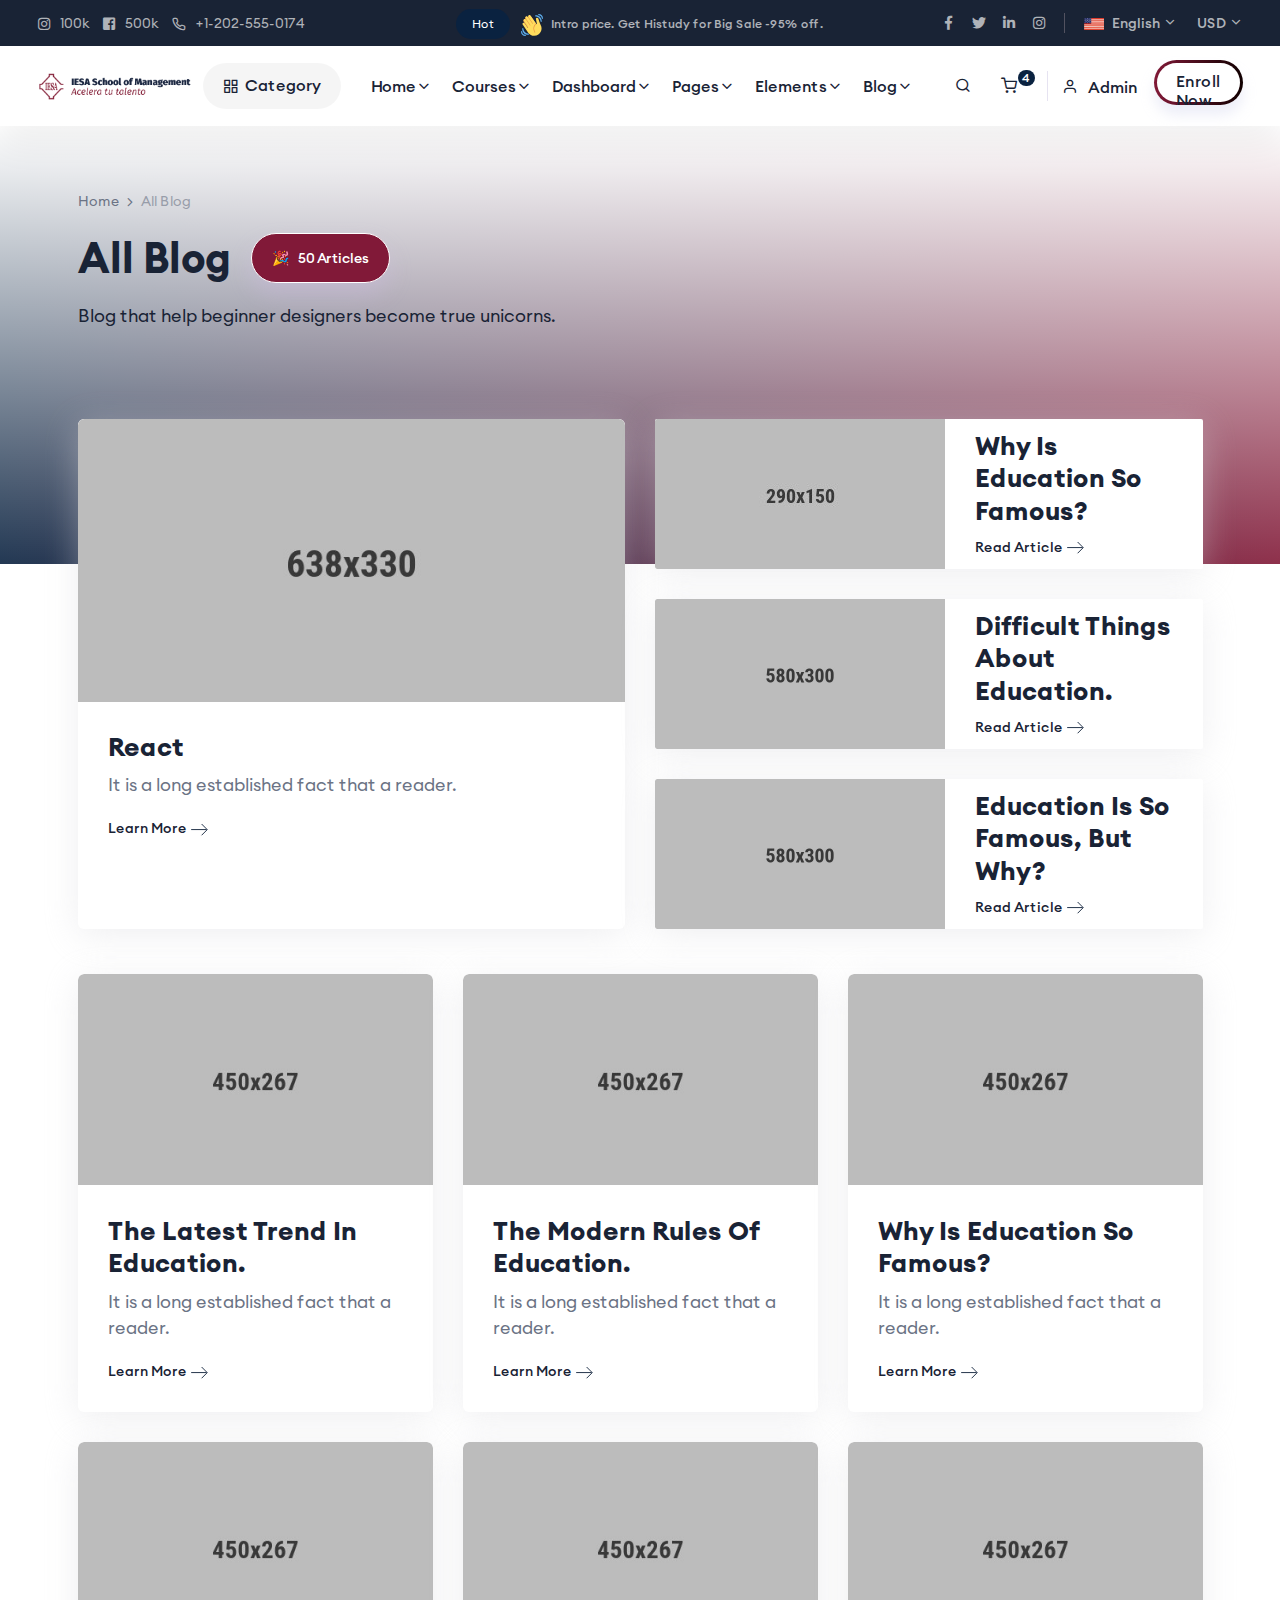
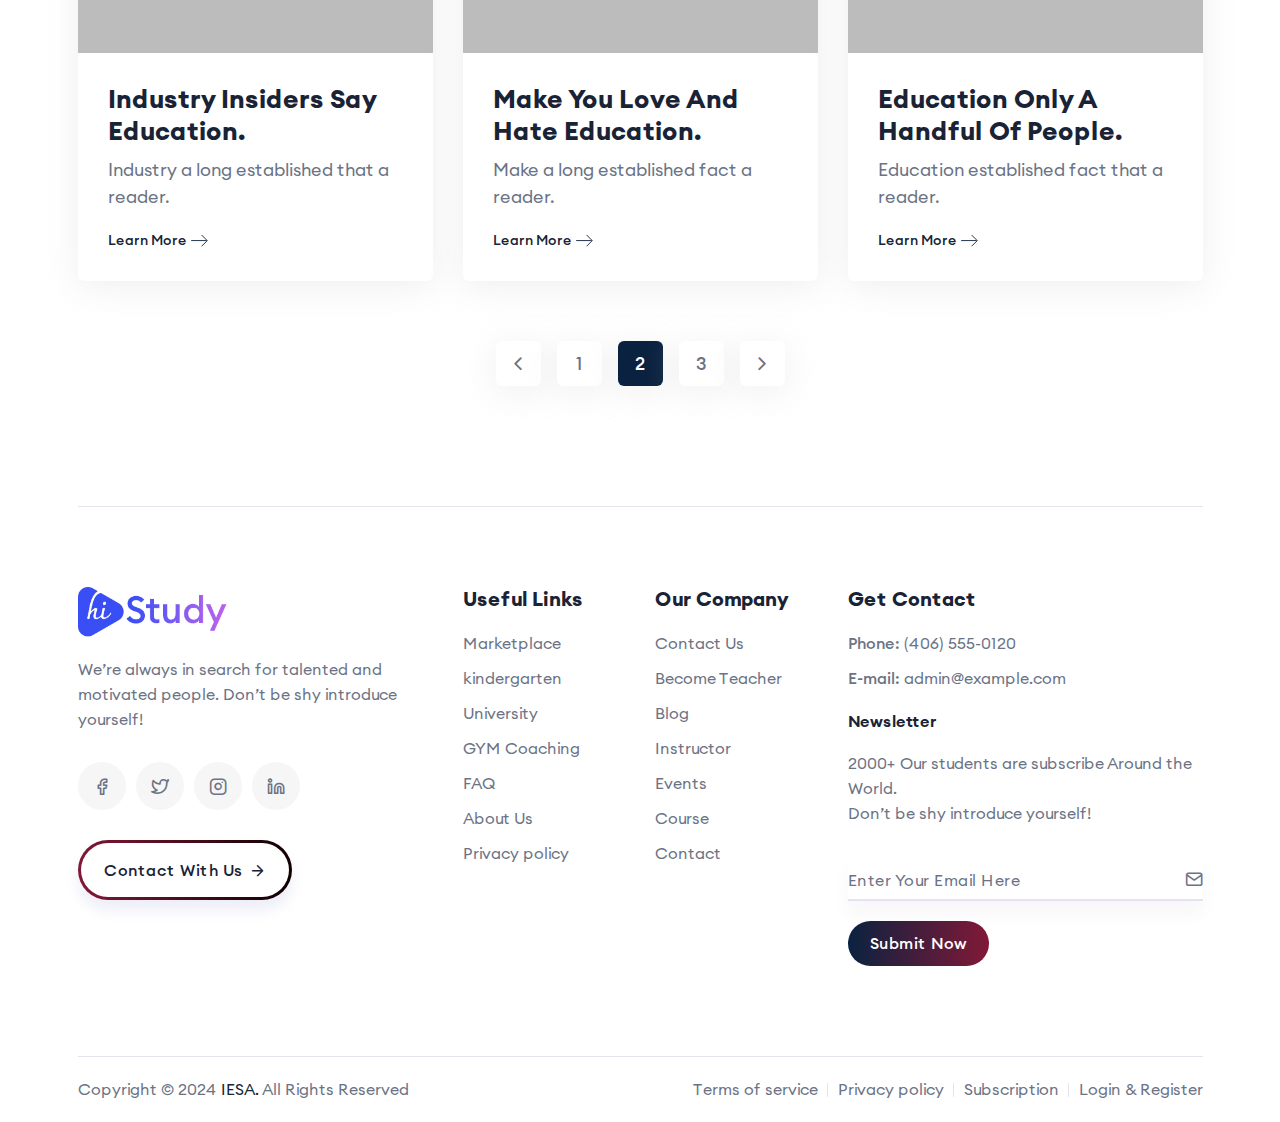
==== commit e1bf0428: "se adecuaron las diferentes páginas que se van a presentar con el logo y colores de la institucion" ====
--- a/blog.html
+++ b/blog.html
@@ -163,7 +163,7 @@
                         <div class="header-info">
                             <div class="logo">
                                 <a href="index.html">
-                                    <img src="assets/images/logo/logo.png" alt="Education Logo Images">
+                                    <img src="assets/images/logo/logo-01.png" alt="Education Logo Images">
                                 </a>
                             </div>
                         </div>
@@ -2570,7 +2570,7 @@
             <div class="container">
                 <div class="row align-items-center">
                     <div class="col-xxl-6 col-xl-6 col-lg-6 col-md-12 col-12">
-                        <p class="rbt-link-hover text-center text-lg-start">Copyright © 2023 <a href="https://themeforest.net/user/rbt-themes">Rainbow-Themes.</a> All Rights Reserved</p>
+                        <p class="rbt-link-hover text-center text-lg-start">Copyright © 2024 <a href="#">IESA.</a> All Rights Reserved</p>
                     </div>
                     <div class="col-xxl-6 col-xl-6 col-lg-6 col-md-12 col-12">
                         <ul class="copyright-link rbt-link-hover justify-content-center justify-content-lg-end mt_sm--10 mt_md--10">
--- a/assets/css/style.css
+++ b/assets/css/style.css
@@ -119,8 +119,8 @@
 /*-- Variables --*/
 @import url("https://fonts.googleapis.com/css2?family=Source+Serif+Pro:ital,wght@0,400;0,600;0,700;0,900;1,400&display=swap");
 :root {
-  --color-primary: #2f57ef;
-  --color-secondary: #b966e7;
+  --color-primary: #0A2240;
+  --color-secondary: #811937;
   --color-coral: #E9967A;
   --color-violet: #800080;
   --color-pink: #DB7093;
@@ -8188,7 +8188,7 @@
 }
 
 .rbt-gradient-border {
-  background: linear-gradient(-145deg, #CFA2E8, #637FEA) !important;
+  background: linear-gradient(-145deg, #811938, #0A2240) !important;
   z-index: 10;
 }
 .rbt-gradient-border::before {
@@ -13996,7 +13996,7 @@
   transition: 0.4s;
 }
 .rbt-btn.btn-border-gradient {
-  background: linear-gradient(90deg, #CFA2E8, #637FEA);
+  background: linear-gradient(90deg, #811937, #100000);
   border: none;
   outline: none;
   cursor: pointer;
@@ -17934,7 +17934,7 @@
 .rbt-badge-2 {
   display: flex;
   align-items: center;
-  background: rgba(226, 213, 252, 0.8);
+  background: #811938;
   box-shadow: 0 12px 22px 0 rgba(214, 191, 242, 0.28);
   padding: 0 20px;
   border: 1px solid #fff;
@@ -17945,7 +17945,7 @@
   font-weight: 500;
   letter-spacing: -0.5px;
   justify-content: center;
-  color: var(--color-heading);
+  color: #fff;
   width: max-content;
 }
 .rbt-badge-2 img {
@@ -18005,7 +18005,7 @@
   width: 100%;
   height: 100%;
   position: absolute;
-  background: url(../images/icons/offer-badge-bg-color.svg);
+  background: url(../images/icons/offer-badge-bg-color-01.svg);
   background-size: cover;
   background-position: center center;
   background-repeat: no-repeat;
@@ -24611,7 +24611,7 @@
   padding: 0 150px;
   position: relative;
   overflow: hidden;
-  background-image: url(../images/bg/bg-g1.webp);
+  background-image: url(../images/bg/bg-image-102.jpg);
   background-position: top center;
 }
 @media only screen and (min-width: 1200px) and (max-width: 1599px) {
